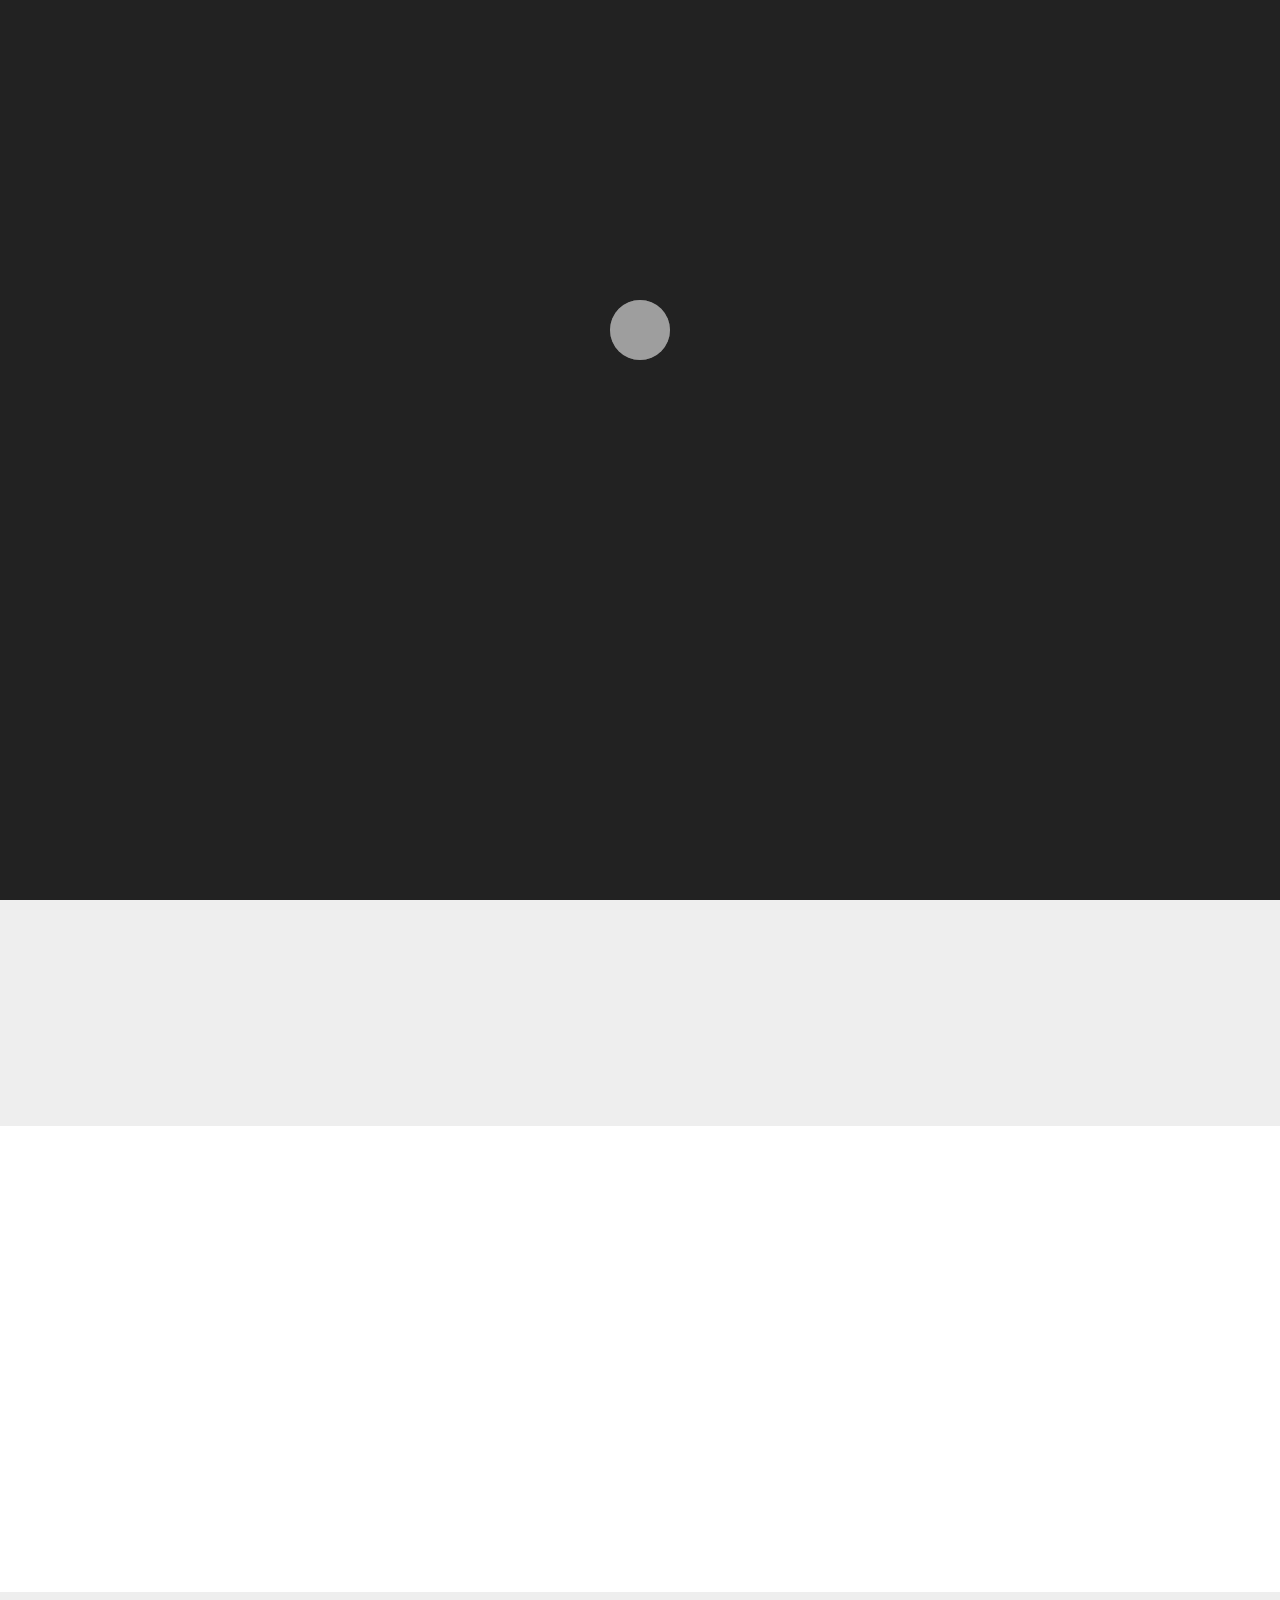
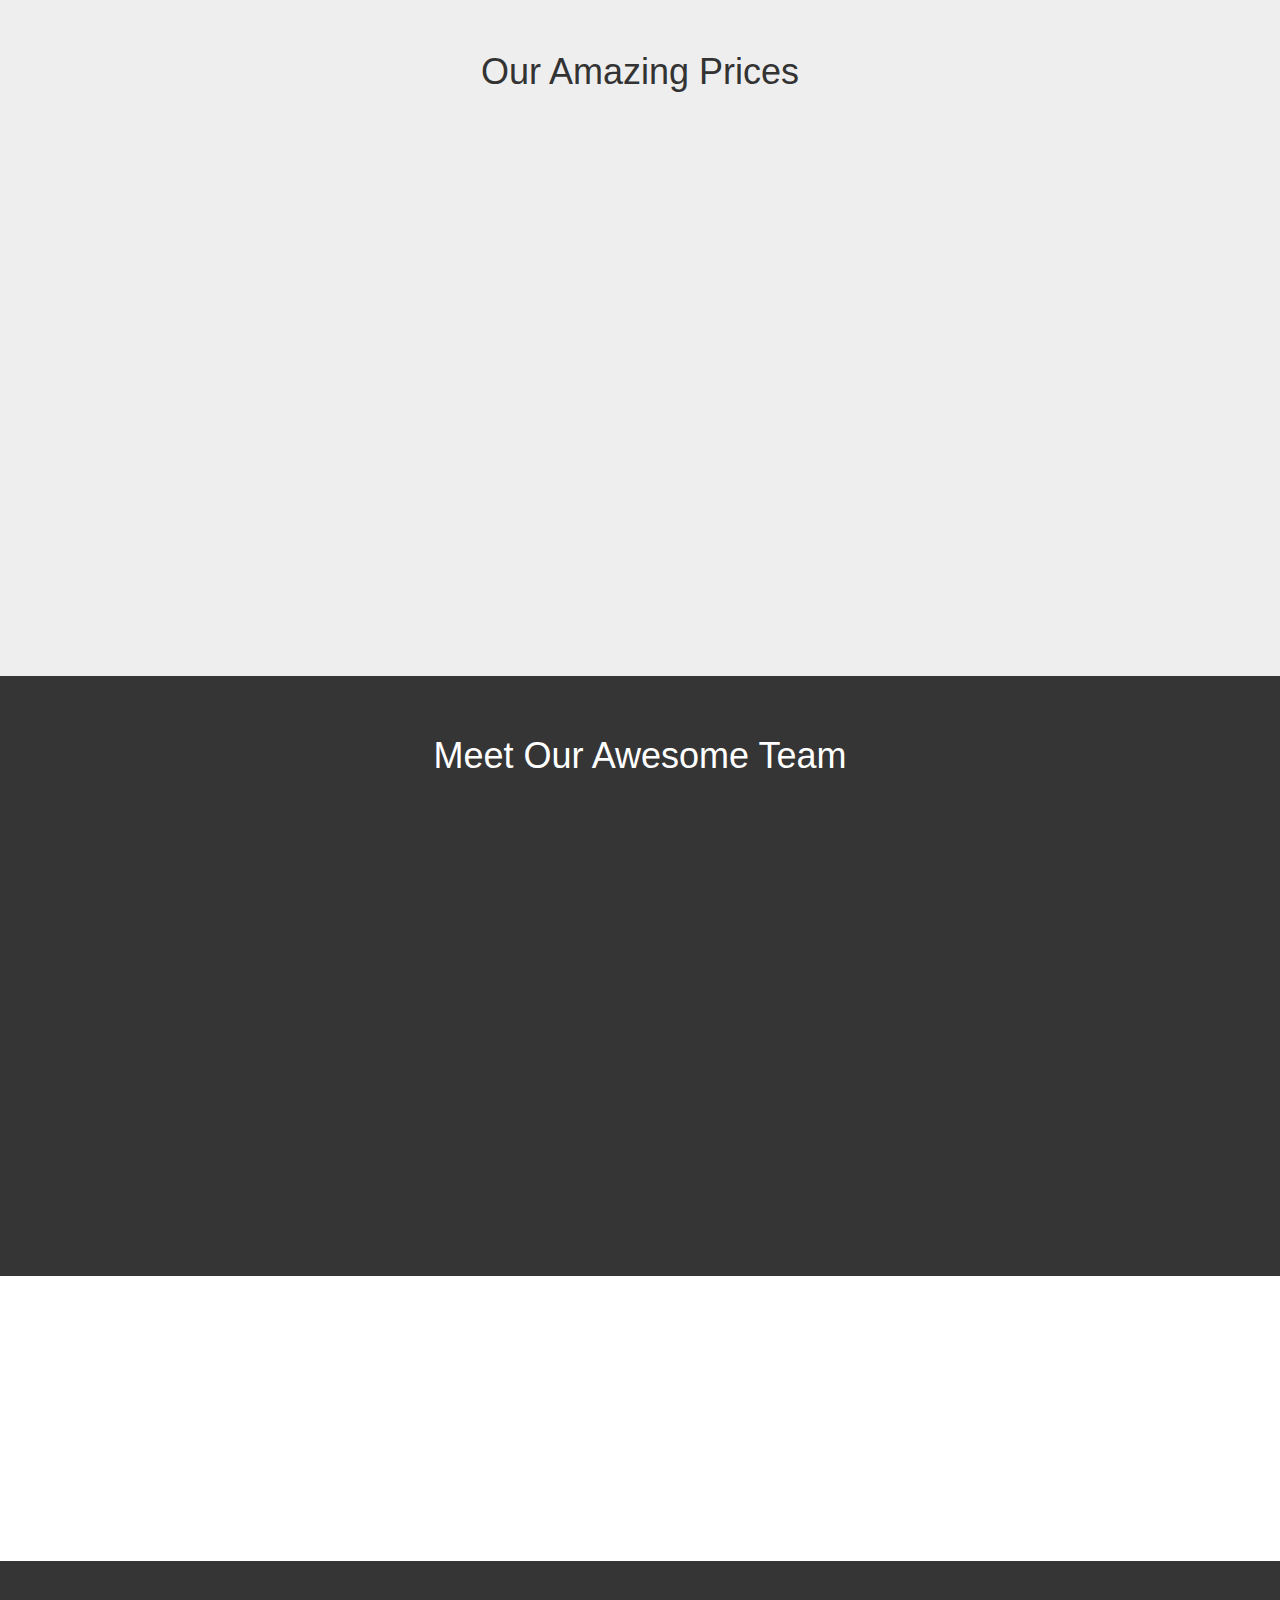
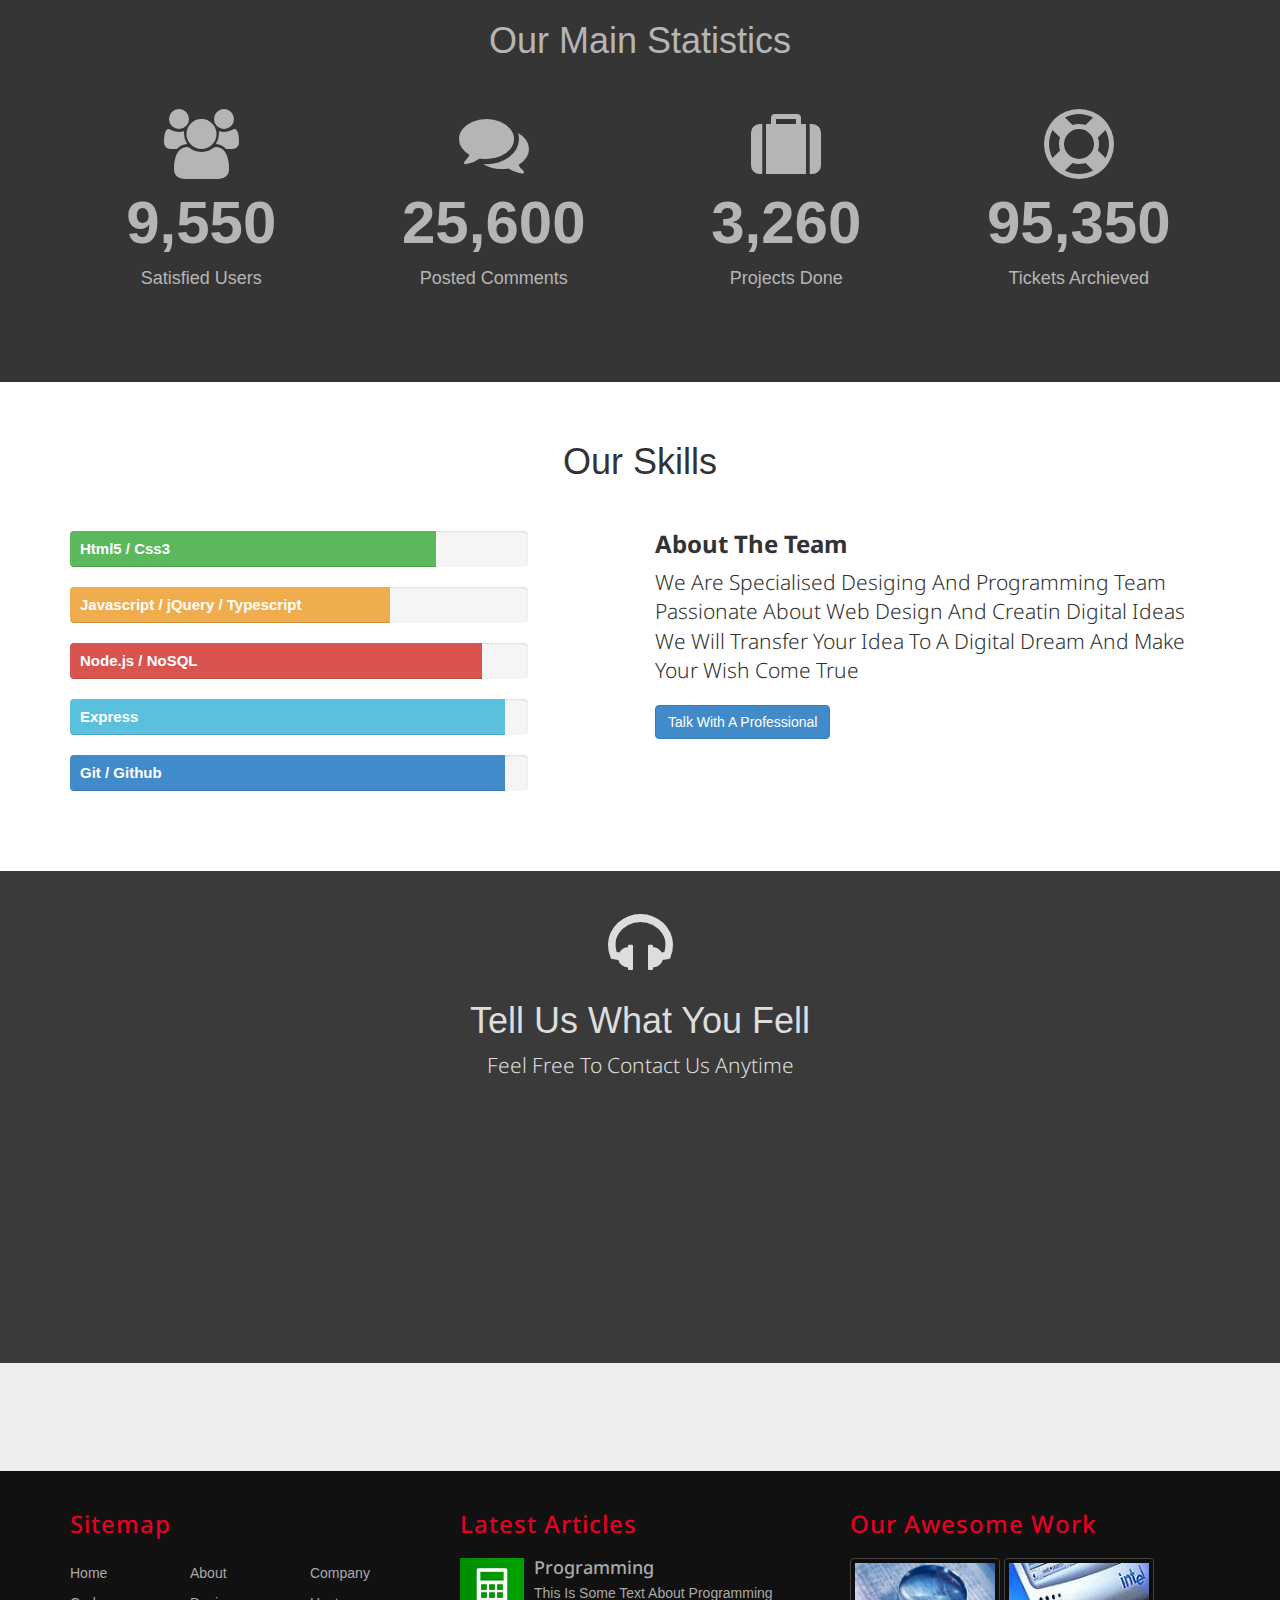
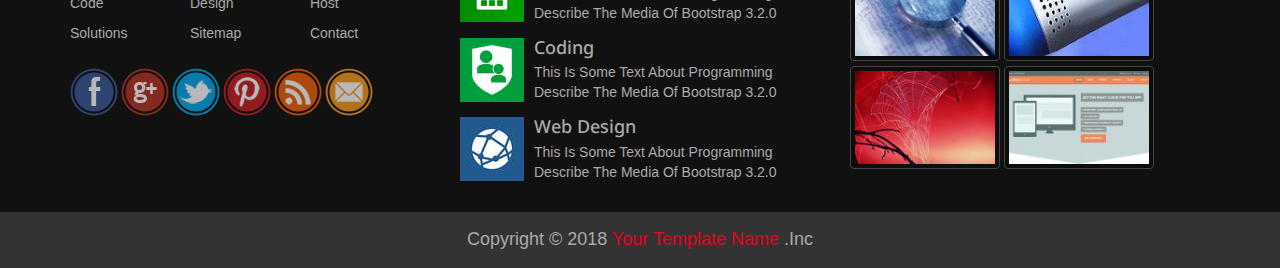
==== index.html @ f3a6e80e "__Bootstrap_3_Design" ====
<!DOCTYPE html>
<html lang="en">
<head>
<meta charset="UTF-8" />
<!-- IE Compatibility Meta -->
<meta http-equiv="X-UA-Compatible" content="IE=edge">
<!-- First Mobile Meta -->
<meta name="viewport" content="width=device-width, initial-scale=1">
<title>Design With Bootstrap [1] Home</title>
<link rel='stylesheet' href='css/bootstrap.css' />
<link rel='stylesheet' href='css/font-awesome.min.css' />
<link rel='stylesheet' href='css/style.css' />
<link rel='stylesheet' href='css/default_theme.css' />
<link rel='stylesheet' href='css/hover.css' />
<link rel='stylesheet' href='css/animate.css' />
<link
rel="stylesheet"
href="https://cdnjs.cloudflare.com/ajax/libs/animate.css/3.7.2/animate.min.css"
/>
<link rel='stylesheet' href='http://fonts.googleapis.com/css?family=Droid+Sans:400,700'>
<!--[if lt IE 9]>
<script src="js/html5shiv.min.js"></script>
<script src="js/respond.min.js"></script>
<![endif]-->
</head>
<body>

<!-- Start Section Tool Box -->

<section class="option-box">
<div class="color-option">
<h4>Color Option</h4>
<ul class="list-unstyled">
<li data-value="css/default_theme.css"></li>
<li data-value="css/purple_theme.css"></li>
<li data-value="css/blue_theme.css"></li>
<li data-value="css/yellow_theme.css"></li>
</ul>
</div>
<i class="fa fa-gear fa-3x gear-check"></i>
</section>

<!-- End Section Tool Box -->

<!-- Start Our Navbar -->

<nav class="navbar navbar-inverse navbar-fixed-top" role="navigation">
<div class="container">
<div class="navbar-header">
<button type="button" class="navbar-toggle" data-toggle="collapse" data-target="#ournavbar">
<span class="sr-only">Toggle navigation</span>
<span class="icon-bar"></span>
<span class="icon-bar"></span>
<span class="icon-bar"></span>
</button>
<a class="navbar-brand wobble-horizontal" href="#">WoW <span>Inc.</span></a>
</div>
<div class="collapse navbar-collapse" id="ournavbar">
<ul class="nav navbar-nav navbar-right">
<li class="active"><a href="index.html">Home</a></li>
<li><a href="about.html">About</a></li>
<li><a href="faq.html">FAQ</a></li>
<li class="dropdown">
    <a href="#" class="dropdown-toggle" data-toggle="dropdown">Services <span class="caret"></span></a>
    <ul class="dropdown-menu" role="menu">
    <li><a href="#">Programming</a></li>
    <li><a href="#">Web Design</a></li>
    <li><a href="#">Desktop</a></li>
    <li class="divider"></li>
    <li><a href="#">Web Hosting</a></li>
    </ul>
</li>
<li><a href="#">Map</a></li>
<li><a href="#">Contact</a></li>
</ul>
</div>
</div> <!-- End Of The Container -->
</nav>

<!-- End Our Navbar -->

<!-- Start Carousel -->

<div id="myslide" class="carousel slide hidden-xs" data-ride="carousel">

<ol class="carousel-indicators">
<li data-target="#myslide" data-slide-to="0" class="active"></li>
<li data-target="#myslide" data-slide-to="1"></li>
<li data-target="#myslide" data-slide-to="2"></li>
<li data-target="#myslide" data-slide-to="3"></li>
</ol>

<div class="carousel-inner">

<div class="item active">
<img src="images/01.jpg" width="1920" height="600" alt="Pic 1">
<div class="carousel-caption hidden-xs">
<h2 class="h1">Programming</h2>
<p class="lead">Transition animations not supported in Internet Explorer 8 & 9Bootstrap exclusively uses CSS3 for its animations, but Internet Explorer 8 & 9 don't support the necessary CSS properties. Thus, there are no slide transition animations when using these browsers. We have intentionally decided not to include jQuery-based fallbacks for the transitions.</p>
</div>
</div>

<div class="item">
<img src="images/02.jpg" width="1920" height="600" alt="Pic 2">
<div class="carousel-caption hidden-xs">
<h2 class="h1">Web Design</h2>
<p class="lead">Transition animations not supported in Internet Explorer 8 & 9Bootstrap exclusively uses CSS3 for its animations, but Internet Explorer 8 & 9 don't support the necessary CSS properties. Thus, there are no slide transition animations when using these browsers. We have intentionally decided not to include jQuery-based fallbacks for the transitions.</p>
</div>
</div>

<div class="item">
<img src="images/03.jpg" width="1920" height="600" alt="Pic 3">
<div class="carousel-caption hidden-xs">
<h2 class="h1">Desktop</h2>
<p class="lead">Transition animations not supported in Internet Explorer 8 & 9Bootstrap exclusively uses CSS3 for its animations, but Internet Explorer 8 & 9 don't support the necessary CSS properties. Thus, there are no slide transition animations when using these browsers. We have intentionally decided not to include jQuery-based fallbacks for the transitions.</p>
</div>
</div>

<div class="item">
<img src="images/04.jpg" width="1920" height="600" alt="Pic 4">
<div class="carousel-caption hidden-xs">
<h2 class="h1">Web Hosting</h2>
<p class="lead">Transition animations not supported in Internet Explorer 8 & 9Bootstrap exclusively uses CSS3 for its animations, but Internet Explorer 8 & 9 don't support the necessary CSS properties. Thus, there are no slide transition animations when using these browsers. We have intentionally decided not to include jQuery-based fallbacks for the transitions.</p>
</div>
</div>

</div>

<a class="left carousel-control" href="#myslide" role="button" data-slide="prev">
<span class="glyphicon glyphicon-chevron-left"></span>
</a>

<a class="right carousel-control" href="#myslide" role="button" data-slide="next">
<span class="glyphicon glyphicon-chevron-right"></span>
</a>

</div>

<!-- End Carousel -->

<!-- Start Section About -->

<section class="about text-center wow bounceIn" data-wow-duration="2s" data-wow-offset="300">
<div class="container">
<h1>Meet Our New Template <span>WoW Inc.</span></h1>
<p class="lead">Hello Let Me Introduce Our Template WoW Inc. Created With All The Love With <strong>Bootstrap</strong> 3.2.0</p>               
</div>
</section>

<!-- End Section About -->

<!-- Start Section Features -->

<section class="features text-center">
<div class="container">
<h2 class="h1">Our Features</h2>
<div class="row">
    
    <div class="col-lg-3 col-md-6">
        
        <div class="feat wow bounceInLeft" data-wow-duration="1s" data-wow-offset="200">
            <span class="glyphicon glyphicon-ok"></span>
            <h4>100% Responsive</h4>
            <p>Lorem Ipsum is simply dummy text of the printing and typesetting industry. Lorem Ipsum has been the industry's standard dummy text ever since the 1500s.</p>
        </div>
        
    </div>
    
    <div class="col-lg-3 col-md-6">
        
        <div class="feat wow bounceInDown" data-wow-duration="1s" data-wow-offset="200">
            <span class="glyphicon glyphicon-thumbs-up"></span>
            <h4>Retina Ready</h4>
            <p>Lorem Ipsum is simply dummy text of the printing and typesetting industry. Lorem Ipsum has been the industry's standard dummy text ever since the 1500s.</p>
        </div>
        
    </div>
    
    <div class="col-lg-3 col-md-6">
        
        <div class="feat wow bounceInUp" data-wow-duration="1s" data-wow-offset="200">
            <span class="glyphicon glyphicon-eye-open"></span>
            <h4>Awesome Display</h4>
            <p>Lorem Ipsum is simply dummy text of the printing and typesetting industry. Lorem Ipsum has been the industry's standard dummy text ever since the 1500s.</p>
        </div>
        
    </div>
    
    <div class="col-lg-3 col-md-6">
        
        <div class="feat wow bounceInRight" data-wow-duration="1s" data-wow-offset="200">
            <span class="glyphicon glyphicon-pencil"></span>
            <h4>Well Documented</h4>
            <p>Lorem Ipsum is simply dummy text of the printing and typesetting industry. Lorem Ipsum has been the industry's standard dummy text ever since the 1500s.</p>
        </div>
        
    </div>
    
</div>
</div>
</section>

<!-- End Section Features -->

<!-- Start Testimonials Section -->

<section class="testimonials text-center wow flipInY" data-wow-duration="1s" data-wow-offset="200">

<!-- Start Container -->

<div class="container">

<h2 class="h1">What Our Clients Say</h2>
    
<!-- Start Testimonials Carousel -->

<div id="carousel_testimonials" class="carousel slide" data-ride="carousel">
    
    <div class="carousel-inner">
    
    <div class="item active">
            <p class="lead">Transition animations not supported in Internet Explorer 8 & 9 Bootstrap exclusively uses CSS3 for its animations, but Internet Explorer 8 & 9 don't support the necessary CSS properties. Thus, there are no slide transition animations when using these browsers. We have intentionally decided not to include jQuery-based fallbacks for the transitions.</p>
            <span>Anas Alkouz</span>
    </div>
    
    <div class="item">
            <p class="lead">Transition animations not supported in Internet Explorer 8 & 9 Bootstrap exclusively uses CSS3 for its animations, but Internet Explorer 8 & 9 don't support the necessary CSS properties. Thus, there are no slide transition animations when using these browsers. We have intentionally decided not to include jQuery-based fallbacks for the transitions.</p>
            <span>Mode Jbrtuz</span>
    </div>
    
    <div class="item">
            <p class="lead">Transition animations not supported in Internet Explorer 8 & 9 Bootstrap exclusively uses CSS3 for its animations, but Internet Explorer 8 & 9 don't support the necessary CSS properties. Thus, there are no slide transition animations when using these browsers. We have intentionally decided not to include jQuery-based fallbacks for the transitions.</p>
            <span>Jo Teen</span>
    </div>
    
    <div class="item">
            <p class="lead">Transition animations not supported in Internet Explorer 8 & 9 Bootstrap exclusively uses CSS3 for its animations, but Internet Explorer 8 & 9 don't support the necessary CSS properties. Thus, there are no slide transition animations when using these browsers. We have intentionally decided not to include jQuery-based fallbacks for the transitions.</p>
            <span>Mark Meden</span>
    </div>
    
    </div>
    
    <ol class="carousel-indicators">
    <li data-target="#carousel_testimonials" data-slide-to="0" class="active">
        <img src="images/avatar_01.jpg" width="74" height="74" alt="Osama" />
    </li>
    <li data-target="#carousel_testimonials" data-slide-to="1">
        <img src="images/avatar_02.jpg" width="74" height="74" alt="Hassan" />
    </li>
    <li data-target="#carousel_testimonials" data-slide-to="2">
        <img src="images/avatar_03.jpg" width="74" height="74" alt="Hind" />
    </li>
    <li data-target="#carousel_testimonials" data-slide-to="3">
        <img src="images/avatar_04.jpg" width="74" height="74" alt="Zahra" />
    </li>
    </ol>
    
</div>

<!-- End Testimonials Carousel -->

</div>

<!-- End Container -->

</section>

<!-- End Testimonials Section -->

<!-- Start Section Price Table -->

<section class="price_table text-center">
<div class="container">

<h2 class="h1">Our Amazing Prices</h2>

<div class="row">
    
    <div class="col-lg-3 col-sm-6 col-xs-12">
        <div class="price_box wow fadeInUp" data-wow-duration="2s" data-wow-offset="400">
            <h2 class="text-primary">Hosting</h2>
            <p class="center-block">$40</p>
            <ul class="list-unstyled">
                <li>Space: 30GB</li>
                <li>Emails: 20</li>
                <li>Ips: 2 IP</li>
                <li>Databases: 10</li>
                <li>Ftp Accounts: 5</li>
            </ul>
            <a href="#" class="btn btn-primary">Order Now</a>
        </div>
    </div>
    
    <div class="col-lg-3 col-sm-6 col-xs-12">
        <div class="price_box wow fadeInDown" data-wow-duration="2s" data-wow-offset="400">
            <h2 class="text-success">Vps</h2>
            <p class="center-block">$50</p>
            <ul class="list-unstyled">
                <li>Space: 50GB</li>
                <li>Emails: 40</li>
                <li>Ips: 5 IP</li>
                <li>Databases: 20</li>
                <li>Ftp Accounts: 10</li>
            </ul>
            <a href="#" class="btn btn-success">Order Now</a>
        </div>
    </div>
    
    <div class="col-lg-3 col-sm-6 col-xs-12">
        <div class="price_box wow fadeInUp" data-wow-duration="2s" data-wow-offset="400">
            <h2 class="text-info">Dedicated</h2>
            <p class="center-block">$70</p>
            <ul class="list-unstyled">
                <li>Space: 80GB</li>
                <li>Emails: 40</li>
                <li>Ips: 8 IP</li>
                <li>Databases: 30</li>
                <li>Ftp Accounts: 20</li>
            </ul>
            <a href="#" class="btn btn-info">Order Now</a>
        </div>
    </div>
    
    <div class="col-lg-3 col-sm-6 col-xs-12">
        <div class="price_box wow fadeInDown" data-wow-duration="2s" data-wow-offset="400">
            <h2 class="text-danger">Cloud</h2>
            <p class="center-block">$90</p>
            <ul class="list-unstyled">
                <li>Space: 90GB</li>
                <li>Emails: 50</li>
                <li>Ips: 10 IP</li>
                <li>Databases: 50</li>
                <li>Ftp Accounts: 50</li>
            </ul>
            <a href="#" class="btn btn-danger">Order Now</a>
        </div>
    </div>
    
</div>

</div>
</section>

<!-- End Section Price Table -->

<!-- Start Section Our Team -->

<section class="our_team text-center">
<div class="team">
<div class="container">
    <h2 class="h1">Meet Our Awesome Team</h2>
    <div class="row">
        
        <div class="col-lg-3 col-sm-6">
            <div class="person wow pulse" data-wow-duration="1s" data-wow-offset="400">
                <img class="img-circle" src="images/chris.jpg" width="200" height="200" alt="Chris Coyier" />
                <h3>Chris Coyier</h3>
                <p>This Is Chris Coyier The Founder Of The Amazing Website Css-Tricks</p>
                <i class="fa fa-google-plus fa-lg"></i>
                <i class="fa fa-facebook fa-lg"></i>
                <i class="fa fa-twitter fa-lg"></i>
                <i class="fa fa-youtube fa-lg"></i>
            </div>
        </div>
        
        <div class="col-lg-3 col-sm-6">
            <div class="person wow pulse" data-wow-duration="1s" data-wow-offset="400">
                <img class="img-circle" src="images/leah.jpg" width="200" height="200" alt="Leah Culver" />
                <h3>Leah Culver</h3>
                <p>This Is Amazing Hacker Woman With A Much Knowledge In Hacking Systems</p>
                <i class="fa fa-google-plus fa-lg"></i>
                <i class="fa fa-facebook fa-lg"></i>
                <i class="fa fa-twitter fa-lg"></i>
                <i class="fa fa-youtube fa-lg"></i>
            </div>
        </div>
        
        <div class="col-lg-3 col-sm-6">
            <div class="person wow pulse" data-wow-duration="1s" data-wow-offset="400">
                <img class="img-circle" src="images/steve.jpg" width="200" height="200" alt="Steve Jobs" />
                <h3>Steve Jobs</h3>
                <p>This Is The Man Who Change The World With His Apple Products</p>
                <i class="fa fa-google-plus fa-lg"></i>
                <i class="fa fa-facebook fa-lg"></i>
                <i class="fa fa-twitter fa-lg"></i>
                <i class="fa fa-youtube fa-lg"></i>
            </div>
        </div>
        
        <div class="col-lg-3 col-sm-6">
            <div class="person wow pulse" data-wow-duration="1s" data-wow-offset="400">
                <img class="img-circle" src="images/marissa.jpg" width="200" height="200" alt="Marissa Mayer" />
                <h3>Marissa Mayer</h3>
                <p>This Is Amazing Hacker Woman With A Much Knowledge In Hacking Systems</p>
                <i class="fa fa-google-plus fa-lg"></i>
                <i class="fa fa-facebook fa-lg"></i>
                <i class="fa fa-twitter fa-lg"></i>
                <i class="fa fa-youtube fa-lg"></i>
            </div>
        </div>
        
    </div>
</div>
</div>
</section>

<!-- End Section Our Team -->

<!-- Start Section Subscribe -->

<section class="subscribe text-center wow fadeInUp" data-wow-duration="1s" data-wow-offset="200">
<div class="container">
<h2 class="h1">Keep In Touch</h2>
<p class="lead">Sign Up For Newsletter Dont Worry About Spam We Hate It Too.</p>
<form class="form-inline">
    <input class="form-control input-lg" type="text" placeholder="Write Your Email">
    <button class="btn btn-danger btn-lg"><i class="fa fa-edit fa-lg"></i> Subscribe</button>
</form>
</div>
</section>

<!-- End Section Subscribe -->

<!-- Start Section Stats -->

<section class="statistics text-center">
<div class="data">
<div class="container">
    <h2 class="h1">Our Main Statistics</h2>
    <div class="row">
        
        <div class="col-md-3 col-sm-6">
            <div class="stats">
                <i class="fa fa-users fa-5x"></i>
                <p>9,550</p>
                <span>Satisfied Users</span>
            </div>
        </div>
        
        <div class="col-md-3 col-sm-6">
            <div class="stats">
                <i class="fa fa-comments fa-5x"></i>
                <p>25,600</p>
                <span>Posted Comments</span>
            </div>
        </div>
        
        <div class="col-md-3 col-sm-6">
            <div class="stats">
                <i class="fa fa-suitcase fa-5x"></i>
                <p>3,260</p>
                <span>Projects Done</span>
            </div>
        </div>
        
        <div class="col-md-3 col-sm-6">
            <div class="stats">
                <i class="fa fa-support fa-5x"></i>
                <p>95,350</p>
                <span>Tickets Archieved</span>
            </div>
        </div>
        
    </div>
</div>  
</div>
</section>

<!-- End Section Stats -->

<!-- Start Section Our Skills -->

<section class="our-skills">
<div class="container">
<h2 class="text-center h1">Our Skills</h2>
<div class="row">
    
    <!-- Start Progress Skills -->
    
    <div class="col-md-5">
        <div class="skills-progress">
            <div class="progress">
                <div class="progress-bar progress-bar-success" role="progressbar" aria-valuenow="80" aria-valuemin="0" aria-valuemax="100" style="width:80%">
                    Html5 / Css3 
                </div>
            </div>
            <div class="progress">
                <div class="progress-bar progress-bar-warning" role="progressbar" aria-valuenow="70" aria-valuemin="0" aria-valuemax="100" style="width:70%">
                    Javascript / jQuery / Typescript
                </div>
            </div>
            <div class="progress">
                <div class="progress-bar progress-bar-danger" role="progressbar" aria-valuenow="90" aria-valuemin="0" aria-valuemax="100" style="width:90%">
                    Node.js / NoSQL
                </div>
            </div>
            <div class="progress">
                <div class="progress-bar progress-bar-info" role="progressbar" aria-valuenow="95" aria-valuemin="0" aria-valuemax="100" style="width:95%">
                    Express
                </div>
            </div>

            <div class="progress">
                <div class="progress-bar progress-bar-dark" role="progressbar" aria-valuenow="95" aria-valuemin="0" aria-valuemax="100" style="width:95%">
                    Git / Github 
                </div>
            </div>
        </div>
    </div>
    
    <!-- End Progress Skills -->
    
    <!-- Start Team Info -->
    
    <div class="col-md-6 col-md-offset-1">
        <div class="skills-info">
            <h3>About The Team</h3>
            <p class="lead">We Are Specialised Desiging And Programming Team Passionate About Web Design And Creatin Digital Ideas We Will Transfer Your Idea To A Digital Dream And Make Your Wish Come True</p>
            <button type="button" class="btn btn-primary">Talk With A Professional</button>
        </div>
    </div>
    
    <!-- End Team Info -->
    
</div>
</div>
</section>

<!-- End Section Our Skills -->

<!-- Start Section Contact Us -->

<section class="contact-us text-center">
<div class="fields">
<div class="container">
    <div class="row">
        <i class="fa fa-headphones fa-5x"></i>
        <h2 class="h1">Tell Us What You Fell</h2>
        <p class="lead">Feel Free To Contact Us Anytime</p>
        
        <!-- Start Contact Form -->
        
        <form role="form">
            <div class="col-md-6 wow bounceInLeft" data-wow-duration="1s" data-wow-offset="400">
                <div class="form-group">
                    <input type="text" class="form-control input-lg" placeholder="Username">
                </div>
                <div class="form-group">
                    <input type="text" class="form-control input-lg" placeholder="Email">
                </div>
                <div class="form-group">
                    <input type="text" class="form-control input-lg" placeholder="Cell Phone">
                </div>
            </div>
            <div class="col-md-6 wow bounceInRight" data-wow-duration="1s" data-wow-offset="400">
                <div class="form-group">
                    <textarea class="form-control input-lg" placeholder="Your Message"></textarea>
                </div>
                <button type="button" class="btn btn-danger btn-lg btn-block">Contact Us</button>
            </div>
        </form>
        
        <!-- End Contact Form -->
    
    </div>
</div>
</div>
</section>

<!-- End Section Contact Us -->

<!-- Start Section Our Clients -->

<div class="our-clients">
<div class="container">
<div class="row">
    <ul class="list-unstyled">
        <li class="col-md-2 col-xs-4">
            <img class="img-responsive center-block wow bounceIn" src="images/our-clients/bbc.png" width="126" height="28" alt="BBC" data-wow-duration=".5s" data-wow-offset="200" data-wow-delay=".5s" />
        </li>
        <li class="col-md-2 col-xs-4">
            <img class="img-responsive center-block wow bounceIn" src="images/our-clients/cnn.png" width="126" height="28" alt="CNN" data-wow-duration=".5s" data-wow-offset="200" data-wow-delay="1s" />
        </li>
        <li class="col-md-2 col-xs-4">
            <img class="img-responsive center-block wow bounceIn" src="images/our-clients/forbes.png" width="126" height="28" alt="Forbes" data-wow-duration=".5s" data-wow-offset="200" data-wow-delay="1.5s" />
        </li>
        <li class="col-md-2 col-xs-4">
            <img class="img-responsive center-block wow bounceIn" src="images/our-clients/wired.png" width="126" height="28" alt="Wired" data-wow-duration=".5s" data-wow-offset="200" data-wow-delay="2s" />
        </li>
        <li class="col-md-2 col-xs-4">
            <img class="img-responsive center-block wow bounceIn" src="images/our-clients/wsj.png" width="126" height="28" alt="WSJ" data-wow-duration=".5s" data-wow-offset="200" data-wow-delay="2.5s" />
        </li>
        <li class="col-md-2 col-xs-4">
            <img class="img-responsive center-block wow bounceIn" src="images/our-clients/techradar.png" width="126" height="28" alt="Tech Radar" data-wow-duration=".5s" data-wow-offset="200" data-wow-delay="3s" />
        </li>
    </ul>
</div>
</div>
</div>

<!-- End Section Our Clients -->

<!-- Start Ultimate Footer Section -->

<section class="footer">
<div class="container">
<div class="row">
    <div class="col-lg-4 col-md-6">
        <h3>Sitemap</h3>
        <ul class="list-unstyled three-columns">
            <li>Home</li>
            <li>About</li>
            <li>Company</li>
            <li>Code</li>
            <li>Design</li>
            <li>Host</li>
            <li>Solutions</li>
            <li>Sitemap</li>
            <li>Contact</li>
        </ul>
        <ul class="list-unstyled social-list">
            <li><img src="images/social-bookmarks/facebook.png" width="48" height="48" alt="Facebook" /></li>
            <li><img src="images/social-bookmarks/gplus.png" width="48" height="48" alt="Google Plus" /></li>
            <li><img src="images/social-bookmarks/twitter.png" width="48" height="48" alt="Twitter" /></li>
            <li><img src="images/social-bookmarks/pinterest.png" width="48" height="48" alt="Pinterest" /></li>
            <li><img src="images/social-bookmarks/rss.png" width="48" height="48" alt="Rss" /></li>
            <li><img src="images/social-bookmarks/email.png" width="48" height="48" alt="Email" /></li>
        </ul>
    </div>
    <div class="col-lg-4 col-md-6">
        <h3>Latest Articles</h3>
        
        <div class="media">
            <a class="pull-left" href="#">
                <img class="media-object" src="images/articles/01.jpg" width="64" height="64" alt="Image 01" />
            </a>
            <div class="media-body">
                <h4 class="media-heading">
                    Programming
                </h4>
                This Is Some Text About Programming Describe The Media Of Bootstrap 3.2.0
            </div>
        </div>
        
        <div class="media">
            <a class="pull-left" href="#">
                <img class="media-object" src="images/articles/02.jpg" width="64" height="64" alt="Image 02" />
            </a>
            <div class="media-body">
                <h4 class="media-heading">
                    Coding
                </h4>
                This Is Some Text About Programming Describe The Media Of Bootstrap 3.2.0
            </div>
        </div>
        
        <div class="media">
            <a class="pull-left" href="#">
                <img class="media-object" src="images/articles/03.jpg" width="64" height="64" alt="Image 03" />
            </a>
            <div class="media-body">
                <h4 class="media-heading">
                    Web Design
                </h4>
                This Is Some Text About Programming Describe The Media Of Bootstrap 3.2.0
            </div>
        </div>
        
    </div>
    <div class="col-lg-4">
        <h3>Our Awesome Work</h3>
        <img class="img-thumbnail" src="images/work/01.jpg" width="150" height="100" alt="Image 01" />
        <img class="img-thumbnail" src="images/work/02.jpg" width="150" height="100" alt="Image 02" />
        <img class="img-thumbnail" src="images/work/03.jpg" width="150" height="100" alt="Image 03" />
        <img class="img-thumbnail" src="images/work/04.jpg" width="150" height="100" alt="Image 04" />
    </div>
</div>
</div>
<div class="copyright text-center">
Copyright &copy; 2018 <span>Your Template Name</span> .Inc
</div>
</section>

<!-- End Ultimate Footer Section -->

<!-- Start Section Loading -->

<div class="loading-overlay">
<div class="spinner">
<div class="double-bounce1"></div>
<div class="double-bounce2"></div>
</div>
</div>

<!-- End Section Loading -->

<!-- Start Scroll To Top -->

<div id="scroll-top">
<i class="fa fa-chevron-up fa-3x"></i>
</div>

<!-- End Scroll To Top -->

<script src="js/jquery-1.11.1.min.js"></script>
<script src="js/bootstrap.min.js"></script>
<script src="js/plugins.js"></script>
<script src="js/wow.min.js"></script>
<script>new WOW().init();</script>
<script src="js/jquery.nicescroll.min.js"></script>
</body>
</html>
---- css/style.css ----
body {
    padding-top:70px;
    overflow:hidden
}

h1, h2, h3, h4, h5, .lead {font-family: 'Droid Sans', sans-serif}

/******* Start Overriding Bootstrap ******/

/* Main Navbar */

.navbar {min-height:70px}

/* Navbar Link */

.navbar-inverse .navbar-nav > li > a {
    color:#BBB;
    padding-top:25px;
    padding-bottom:25px;
    font-size:16px
}

/* Brand Name */

.navbar-inverse .navbar-brand {
    color:#BBB;
    font-size:30px;
    line-height:40px
}

/* Dropdown Menu */

.dropdown-menu {background-color:#333;min-width:200px}

.navbar-right .dropdown-menu {left:0;right:auto}

.dropdown-menu > li > a {color:#FFF;padding:6px 20px}

.dropdown-menu > li > a:hover,

.dropdown-menu > li > a:focus {color:#FFF;padding-left:25px}

.dropdown-menu .divider {background-color:#871818}

/* Navbar Toggle */

.navbar-toggle {margin-top:18px}

/* Carousel */

.carousel-caption {
    bottom:170px;
    background:rgba(3,3,3,0.3);
    padding-right:20px;
    padding-left:20px
}

.carousel-indicators {bottom:0}

.carousel-indicators li {
    height:15px;
    width:15px;
    border:1px solid #EEE
}

.carousel-indicators .active {height:17px;width:17px}

.carousel-inner > .item > img {width:100%}

/******* End Overriding Bootstrap ******/

/* Start Section Tool Box */

.option-box {position:fixed;top:100px;left:0;z-index:9999}

.option-box .color-option {
    float:left;
    background:#333;
    color:#fff;
    padding:10px;
    width:200px;
    display:none
}

.option-box .color-option ul li {
    width:20px;
    height:20px;
    display:inline-block;
    margin-right:3px;
    cursor:pointer
}

.option-box .gear-check {padding:5px;color:#FFF;cursor:pointer}

/* End Section Tool Box */

/* Start Section About */

.about .lead {color:#888;font-size:25px;margin-top:15px}

/* End Section About */

/* Start Section Features */

.features {background:#EEE}

.features .feat {margin-bottom:30px}

.features .feat p {line-height:2em}

.features .feat span.glyphicon {font-size:25px;margin-bottom:10px;color:#666}

/* End Section Features */

/* Start Testimonials Section */

.testimonials span {font-size:18px;font-weight:bold}

.testimonials .h1 {margin-bottom:20px}

.testimonials .lead {line-height:2em;margin-bottom:10px}

.testimonials .carousel-inner {min-height:160px}

.testimonials .carousel-indicators {
    position:static;
    width:100%;
    margin-left:auto;
    padding-top:20px
}

.testimonials .carousel-indicators li {
    text-indent:0;
    width:80px;
    height:80px;
    opacity:0.4;
    border: 3px solid #FFF;
    border-radius:50%;
    overflow:hidden;
    margin:5px
}

.testimonials .carousel-indicators li.active {
    width:80px;
    height:80px;
    opacity:1;
    background:none
}

.testimonials .carousel-indicators li img {max-width:100%}

/* End Testimonials Section */

/* Start Section Price Table */

.price_table {background:#EEE}

.price_table .price_box {
    background:#FFF;
    padding:10px;
    border:1px solid #DDD;
    margin-bottom:15px
}

.price_table .price_box h2 {margin:5px 0 15px}

.price_table .price_box:hover p {
    -webkit-transform:scale(1.1,1.1) rotate(360deg);
    -moz-transform:scale(1.1,1.1) rotate(360deg);
    -o-transform:scale(1.1,1.1) rotate(360deg);
    transform:scale(1.1,1.1) rotate(360deg);
    border:2px solid #DFDFDF
}

.price_table .price_box p {
    font-size:35px;
    font-weight:bold;
    color:#666;
    width:100px;
    height:100px;
    background:#F3F3F3;
    border-radius:50%;
    line-height:100px;
    border:2px solid #FFF;
}

.price_table .price_box ul {line-height:250%;font-size:18px}

.price_table .price_box a {margin-bottom:5px}

/* End Section Price Table */

/* Start Section Our Team */

.our_team {
    background:url('../images/team.jpg') no-repeat center center fixed;
    min-height:600px
}

.our_team .team {background:rgba(2,2,2,0.8);color:#FFF;min-height:600px}

.our_team .person {margin-bottom:40px}

/* End Section Our Team */

/* Start Section Subscribe */

.subscribe {background:#EEE}

.subscribe .h1 {color:#888;letter-spacing:2px;margin-bottom:20px}

.subscribe p {margin-bottom:30px}

.subscribe .form-control {border-radius:0;margin-right:-5px;width:300px}

.subscribe button {border-radius:0}

/* End Section Subscribe */

/* Start Section Stats */

.statistics {
    background:url('../images/stats.jpg') no-repeat center center fixed;
    min-height:300px
}

.statistics .data {background-color:rgba(2,2,2,0.8);color:#B6B5B5;min-height:300px}

.statistics .stats {margin-bottom:30px}

.statistics .stats:hover {color:#FFF}

.statistics p {font-size:60px;font-weight:800;margin-bottom:0}

.statistics span {font-size:18px}

/* End Section Stats */

/* Start Section Our Skills */

.our-skills h3 {font-weight:bold;margin-top:0}

.our-skills .progress {height:36px}

.our-skills .progress-bar {
    line-height:36px;
    font-size:15px;
    font-weight:bold;
    text-align:left;
    text-indent:10px
}

/* End Section Our Skills */

/* Start Section Contact Us */

.contact-us {
    background:url('../images/contact-us.jpg') no-repeat center center fixed;
    min-height:300px    
}

.contact-us .fields {background:rgba(9,9,9,0.8);min-height:300px;color:#DDD}

.contact-us p {margin-bottom:40px}

.contact-us textarea {height:108px}

.contact-us input[type="text"],

.contact-us textarea {background:rgba(82,78,78,0.5);color:#FFF;border:none}

/* End Section Contact Us */

/* Start Section Our Clients */

.our-clients {
    background:#EEE;
    padding-top:20px;
    padding-bottom:20px
}

.our-clients img {
    opacity:0.4;
    filter: alpha(opacity=40);
    margin-top:20px;
    margin-bottom:20px
}

.our-clients img:hover {opacity:1}

/* Start Section Our Clients */

/* Start Ultimate Footer Section */

.footer {background:#111;color:#AAA;padding-top:10px}

.footer h3 {letter-spacing:1px;margin:30px 0 20px}

.footer a {color:#AAA}

.footer a:hover {color:#FFF}

.footer .three-columns {overflow:hidden}

.footer .three-columns li {width:33.3333%;float:left;padding:5px 0}

.footer .social-list {overflow:hidden;margin:20px 0 10px}

.footer .social-list li {
    float:left;
    margin-right:3px;
    opacity:0.7;
    filter:alpha(opacity=70);
}

.footer .social-list li:hover {opacity:1}

.footer .img-thumbnail {
    background:rgba(0,0,0,0.2);
    border:1px solid #444;
    margin-bottom:5px
}

.footer .copyright {
    background:#333;
    color:#AAA;
    padding:15px 0;
    margin-top:30px;
    font-size:18px
}

/* End Ultimate Footer Section */

/* Start Section Loading */

.loading-overlay {
    background:#222;
    color:#FFF;
    position:fixed;
    left:0;
    top:0;
    width:100%;
    height:100%;
    z-index:99999
}

.spinner {
  width: 60px;
  height: 60px;
  position: relative;
  margin: 300px auto;
}

.double-bounce1, .double-bounce2 {
  width: 100%;
  height: 100%;
  border-radius: 50%;
  background-color: #FFF;
  opacity: 0.6;
  position: absolute;
  top: 0;
  left: 0;
  -webkit-animation: bounce 2.0s infinite ease-in-out;
  animation: bounce 2.0s infinite ease-in-out;
}

.double-bounce2 {
  -webkit-animation-delay: -1.0s;
  animation-delay: -1.0s;
}

@-webkit-keyframes bounce {
  0%, 100% { -webkit-transform: scale(0.0) }
  50% { -webkit-transform: scale(1.0) }
}

@keyframes bounce {
  0%, 100% { 
    transform: scale(0.0);
    -webkit-transform: scale(0.0);
  } 50% { 
    transform: scale(1.0);
    -webkit-transform: scale(1.0);
  }
}

/* End Section Loading */

/* Start Scrollup */

#scroll-top {
    width:50px;
    height:40px;
    color:#DDD;
    background-color:#272727;
    text-align:center;
    position:fixed;
    right:15px;
    bottom:10px;
    z-index:9999;
    display:none;
    cursor:pointer
}

#scroll-top:hover {background-color:#444}

/* End Scrollup */

/* Start Our Grouping */

.our_team,
.statistics,
.contact-us {
    -webkit-background-size:cover;
    -moz-background-size:cover;
    -o-background-size:cover;
    background-size:cover;
}

.our_team .h1,
.statistics .h1,
.features .h1,
.our-skills .h1,
.price_table .h1 {margin-bottom:50px}

.social-list li,
.our-clients img,
.statistics .stats,
.price_table .price_box p,
.testimonials .carousel-indicators li {
    -webkit-transition:all .7s ease-in-out;
    -moz-transition:all .7s ease-in-out;
    -o-transition:all .7s ease-in-out;
    transition:all .7s ease-in-out;
}

.statistics .data,
.our_team .team,
.contact-us .fields,
.our-skills,
.price_table,
.testimonials,
.subscribe,
.features,
.about {padding-top:40px;padding-bottom:60px}

/* End Our Grouping */
---- css/default_theme.css ----
/**** Start Default Theme ****/

/* Active Link */

.navbar-inverse .navbar-nav > .active > a,
.navbar-inverse .navbar-nav > .active > a:hover,
.navbar-inverse .navbar-nav > .active > a:focus,
.dropdown-menu > li > a:hover,
.dropdown-menu > li > a:focus,
.carousel-indicators .active,
.option-box .gear-check
{
    background-color:#e60024
}

.navbar-inverse .navbar-brand span,
.about h1 span,
.testimonials span,
.footer h3,
.footer .copyright span
{
    color:#e60024
}

.option-box .color-option,
.testimonials .carousel-indicators li.active
{
    border: 3px solid #e60024
}

.dropdown-menu
{
    border-top:3px solid #e60024
}

/**** End Default Theme ****/
---- css/hover.css ----
/*!
 * Hover.css (http://ianlunn.co.uk/)
 * Version: 1.0.9
 * Author: Ian Lunn @IanLunn
 * Author URL: http://ianlunn.co.uk/
 * Github: https://github.com/IanLunn/Hover

 * Made available under a MIT License:
 * http://www.opensource.org/licenses/mit-license.php

 * Hover.css Copyright Ian Lunn 2014.
 */
/* Default styles for the demo buttons */
.button {
  margin: .4em;
  padding: 1em;
  cursor: pointer;
  background: #e1e1e1;
  text-decoration: none;
  color: #666666;
  -webkit-tap-highlight-color: rgba(0, 0, 0, 0);
}

/* 2D TRANSITIONS */
/* Grow */
.grow {
  display: inline-block;
  -webkit-transition-duration: 0.3s;
  transition-duration: 0.3s;
  -webkit-transition-property: transform;
  transition-property: transform;
  -webkit-transform: translateZ(0);
  transform: translateZ(0);
  box-shadow: 0 0 1px rgba(0, 0, 0, 0);
}
.grow:hover, .grow:focus, .grow:active {
  -webkit-transform: scale(1.1);
  transform: scale(1.1);
}

/* Shrink */
.shrink {
  display: inline-block;
  -webkit-transition-duration: 0.3s;
  transition-duration: 0.3s;
  -webkit-transition-property: transform;
  transition-property: transform;
  -webkit-transform: translateZ(0);
  transform: translateZ(0);
  box-shadow: 0 0 1px rgba(0, 0, 0, 0);
}
.shrink:hover, .shrink:focus, .shrink:active {
  -webkit-transform: scale(0.9);
  transform: scale(0.9);
}

/* Pulse */
@-webkit-keyframes pulse {
  25% {
    -webkit-transform: scale(1.1);
    transform: scale(1.1);
  }

  75% {
    -webkit-transform: scale(0.9);
    transform: scale(0.9);
  }
}

@keyframes pulse {
  25% {
    -webkit-transform: scale(1.1);
    transform: scale(1.1);
  }

  75% {
    -webkit-transform: scale(0.9);
    transform: scale(0.9);
  }
}

.pulse {
  display: inline-block;
  -webkit-transform: translateZ(0);
  transform: translateZ(0);
  box-shadow: 0 0 1px rgba(0, 0, 0, 0);
}
.pulse:hover, .pulse:focus, .pulse:active {
  -webkit-animation-name: pulse;
  animation-name: pulse;
  -webkit-animation-duration: 1s;
  animation-duration: 1s;
  -webkit-animation-timing-function: linear;
  animation-timing-function: linear;
  -webkit-animation-iteration-count: infinite;
  animation-iteration-count: infinite;
}

/* Pulse Grow */
@-webkit-keyframes pulse-grow {
  to {
    -webkit-transform: scale(1.1);
    transform: scale(1.1);
  }
}

@keyframes pulse-grow {
  to {
    -webkit-transform: scale(1.1);
    transform: scale(1.1);
  }
}

.pulse-grow {
  display: inline-block;
  -webkit-transform: translateZ(0);
  transform: translateZ(0);
  box-shadow: 0 0 1px rgba(0, 0, 0, 0);
}
.pulse-grow:hover, .pulse-grow:focus, .pulse-grow:active {
  -webkit-animation-name: pulse-grow;
  animation-name: pulse-grow;
  -webkit-animation-duration: 0.3s;
  animation-duration: 0.3s;
  -webkit-animation-timing-function: linear;
  animation-timing-function: linear;
  -webkit-animation-iteration-count: infinite;
  animation-iteration-count: infinite;
  -webkit-animation-direction: alternate;
  animation-direction: alternate;
}

/* Pulse Shrink */
@-webkit-keyframes pulse-shrink {
  to {
    -webkit-transform: scale(0.9);
    transform: scale(0.9);
  }
}

@keyframes pulse-shrink {
  to {
    -webkit-transform: scale(0.9);
    transform: scale(0.9);
  }
}

.pulse-shrink {
  display: inline-block;
  -webkit-transform: translateZ(0);
  transform: translateZ(0);
  box-shadow: 0 0 1px rgba(0, 0, 0, 0);
}
.pulse-shrink:hover, .pulse-shrink:focus, .pulse-shrink:active {
  -webkit-animation-name: pulse-shrink;
  animation-name: pulse-shrink;
  -webkit-animation-duration: 0.3s;
  animation-duration: 0.3s;
  -webkit-animation-timing-function: linear;
  animation-timing-function: linear;
  -webkit-animation-iteration-count: infinite;
  animation-iteration-count: infinite;
  -webkit-animation-direction: alternate;
  animation-direction: alternate;
}

/* Push */
@-webkit-keyframes push {
  50% {
    -webkit-transform: scale(0.8);
    transform: scale(0.8);
  }

  100% {
    -webkit-transform: scale(1);
    transform: scale(1);
  }
}

@keyframes push {
  50% {
    -webkit-transform: scale(0.8);
    transform: scale(0.8);
  }

  100% {
    -webkit-transform: scale(1);
    transform: scale(1);
  }
}

.push {
  display: inline-block;
  -webkit-transform: translateZ(0);
  transform: translateZ(0);
  box-shadow: 0 0 1px rgba(0, 0, 0, 0);
}
.push:hover, .push:focus, .push:active {
  -webkit-animation-name: push;
  animation-name: push;
  -webkit-animation-duration: 0.3s;
  animation-duration: 0.3s;
  -webkit-animation-timing-function: linear;
  animation-timing-function: linear;
  -webkit-animation-iteration-count: 1;
  animation-iteration-count: 1;
}

/* Pop */
@-webkit-keyframes pop {
  50% {
    -webkit-transform: scale(1.2);
    transform: scale(1.2);
  }

  100% {
    -webkit-transform: scale(1);
    transform: scale(1);
  }
}

@keyframes pop {
  50% {
    -webkit-transform: scale(1.2);
    transform: scale(1.2);
  }

  100% {
    -webkit-transform: scale(1);
    transform: scale(1);
  }
}

.pop {
  display: inline-block;
  -webkit-transform: translateZ(0);
  transform: translateZ(0);
  box-shadow: 0 0 1px rgba(0, 0, 0, 0);
}
.pop:hover, .pop:focus, .pop:active {
  -webkit-animation-name: pop;
  animation-name: pop;
  -webkit-animation-duration: 0.3s;
  animation-duration: 0.3s;
  -webkit-animation-timing-function: linear;
  animation-timing-function: linear;
  -webkit-animation-iteration-count: 1;
  animation-iteration-count: 1;
}

/* Rotate */
.rotate {
  display: inline-block;
  -webkit-transition-duration: 0.3s;
  transition-duration: 0.3s;
  -webkit-transition-property: transform;
  transition-property: transform;
  -webkit-transform: translateZ(0);
  transform: translateZ(0);
  box-shadow: 0 0 1px rgba(0, 0, 0, 0);
}
.rotate:hover, .rotate:focus, .rotate:active {
  -webkit-transform: rotate(4deg);
  transform: rotate(4deg);
}

/* Grow Rotate */
.grow-rotate {
  display: inline-block;
  -webkit-transition-duration: 0.3s;
  transition-duration: 0.3s;
  -webkit-transition-property: transform;
  transition-property: transform;
  -webkit-transform: translateZ(0);
  transform: translateZ(0);
  box-shadow: 0 0 1px rgba(0, 0, 0, 0);
}
.grow-rotate:hover, .grow-rotate:focus, .grow-rotate:active {
  -webkit-transform: scale(1.1) rotate(4deg);
  transform: scale(1.1) rotate(4deg);
}

/* Float */
.float {
  display: inline-block;
  -webkit-transition-duration: 0.3s;
  transition-duration: 0.3s;
  -webkit-transition-property: transform;
  transition-property: transform;
  -webkit-transform: translateZ(0);
  transform: translateZ(0);
  box-shadow: 0 0 1px rgba(0, 0, 0, 0);
}
.float:hover, .float:focus, .float:active {
  -webkit-transform: translateY(-5px);
  transform: translateY(-5px);
}

/* Sink */
.sink {
  display: inline-block;
  -webkit-transition-duration: 0.3s;
  transition-duration: 0.3s;
  -webkit-transition-property: transform;
  transition-property: transform;
  -webkit-transform: translateZ(0);
  transform: translateZ(0);
  box-shadow: 0 0 1px rgba(0, 0, 0, 0);
}
.sink:hover, .sink:focus, .sink:active {
  -webkit-transform: translateY(5px);
  transform: translateY(5px);
}

/* Hover */
@-webkit-keyframes hover {
  50% {
    -webkit-transform: translateY(-3px);
    transform: translateY(-3px);
  }

  100% {
    -webkit-transform: translateY(-6px);
    transform: translateY(-6px);
  }
}

@keyframes hover {
  50% {
    -webkit-transform: translateY(-3px);
    transform: translateY(-3px);
  }

  100% {
    -webkit-transform: translateY(-6px);
    transform: translateY(-6px);
  }
}

.hover {
  display: inline-block;
  -webkit-transition-duration: 0.5s;
  transition-duration: 0.5s;
  -webkit-transition-property: transform;
  transition-property: transform;
  -webkit-transform: translateZ(0);
  transform: translateZ(0);
  box-shadow: 0 0 1px rgba(0, 0, 0, 0);
}
.hover:hover, .hover:focus, .hover:active {
  -webkit-transform: translateY(-6px);
  transform: translateY(-6px);
  -webkit-animation-name: hover;
  animation-name: hover;
  -webkit-animation-duration: 1.5s;
  animation-duration: 1.5s;
  -webkit-animation-delay: 0.3s;
  animation-delay: 0.3s;
  -webkit-animation-timing-function: linear;
  animation-timing-function: linear;
  -webkit-animation-iteration-count: infinite;
  animation-iteration-count: infinite;
  -webkit-animation-direction: alternate;
  animation-direction: alternate;
}

/* Hang */
@-webkit-keyframes hang {
  50% {
    -webkit-transform: translateY(3px);
    transform: translateY(3px);
  }

  100% {
    -webkit-transform: translateY(6px);
    transform: translateY(6px);
  }
}

@keyframes hang {
  50% {
    -webkit-transform: translateY(3px);
    transform: translateY(3px);
  }

  100% {
    -webkit-transform: translateY(6px);
    transform: translateY(6px);
  }
}

.hang {
  display: inline-block;
  -webkit-transition-duration: 0.5s;
  transition-duration: 0.5s;
  -webkit-transition-property: transform;
  transition-property: transform;
  -webkit-transform: translateZ(0);
  transform: translateZ(0);
  box-shadow: 0 0 1px rgba(0, 0, 0, 0);
}
.hang:hover, .hang:focus, .hang:active {
  -webkit-transform: translateY(6px);
  transform: translateY(6px);
  -webkit-animation-name: hang;
  animation-name: hang;
  -webkit-animation-duration: 1.5s;
  animation-duration: 1.5s;
  -webkit-animation-delay: 0.3s;
  animation-delay: 0.3s;
  -webkit-animation-timing-function: linear;
  animation-timing-function: linear;
  -webkit-animation-iteration-count: infinite;
  animation-iteration-count: infinite;
  -webkit-animation-direction: alternate;
  animation-direction: alternate;
}

/* Skew */
.skew {
  display: inline-block;
  -webkit-transition-duration: 0.3s;
  transition-duration: 0.3s;
  -webkit-transition-property: transform;
  transition-property: transform;
  -webkit-transform: translateZ(0);
  transform: translateZ(0);
  box-shadow: 0 0 1px rgba(0, 0, 0, 0);
}
.skew:hover, .skew:focus, .skew:active {
  -webkit-transform: skew(-10deg);
  transform: skew(-10deg);
}

/* Skew Forward */
.skew-forward {
  display: inline-block;
  -webkit-transition-duration: 0.3s;
  transition-duration: 0.3s;
  -webkit-transition-property: transform;
  transition-property: transform;
  -webkit-transform-origin: 0 100%;
  transform-origin: 0 100%;
  -webkit-transform: translateZ(0);
  transform: translateZ(0);
  box-shadow: 0 0 1px rgba(0, 0, 0, 0);
}
.skew-forward:hover, .skew-forward:focus, .skew-forward:active {
  -webkit-transform: skew(-10deg);
  transform: skew(-10deg);
}

/* Skew Backward */
.skew-backward {
  display: inline-block;
  -webkit-transition-duration: 0.3s;
  transition-duration: 0.3s;
  -webkit-transition-property: transform;
  transition-property: transform;
  -webkit-transform-origin: 0 100%;
  transform-origin: 0 100%;
  -webkit-transform: translateZ(0);
  transform: translateZ(0);
  box-shadow: 0 0 1px rgba(0, 0, 0, 0);
}
.skew-backward:hover, .skew-backward:focus, .skew-backward:active {
  -webkit-transform: skew(10deg);
  transform: skew(10deg);
}

/* Wobble Vertical */
@-webkit-keyframes wobble-vertical {
  16.65% {
    -webkit-transform: translateY(8px);
    transform: translateY(8px);
  }

  33.3% {
    -webkit-transform: translateY(-6px);
    transform: translateY(-6px);
  }

  49.95% {
    -webkit-transform: translateY(4px);
    transform: translateY(4px);
  }

  66.6% {
    -webkit-transform: translateY(-2px);
    transform: translateY(-2px);
  }

  83.25% {
    -webkit-transform: translateY(1px);
    transform: translateY(1px);
  }

  100% {
    -webkit-transform: translateY(0);
    transform: translateY(0);
  }
}

@keyframes wobble-vertical {
  16.65% {
    -webkit-transform: translateY(8px);
    transform: translateY(8px);
  }

  33.3% {
    -webkit-transform: translateY(-6px);
    transform: translateY(-6px);
  }

  49.95% {
    -webkit-transform: translateY(4px);
    transform: translateY(4px);
  }

  66.6% {
    -webkit-transform: translateY(-2px);
    transform: translateY(-2px);
  }

  83.25% {
    -webkit-transform: translateY(1px);
    transform: translateY(1px);
  }

  100% {
    -webkit-transform: translateY(0);
    transform: translateY(0);
  }
}

.wobble-vertical {
  display: inline-block;
  -webkit-transform: translateZ(0);
  transform: translateZ(0);
  box-shadow: 0 0 1px rgba(0, 0, 0, 0);
}
.wobble-vertical:hover, .wobble-vertical:focus, .wobble-vertical:active {
  -webkit-animation-name: wobble-vertical;
  animation-name: wobble-vertical;
  -webkit-animation-duration: 1s;
  animation-duration: 1s;
  -webkit-animation-timing-function: ease-in-out;
  animation-timing-function: ease-in-out;
  -webkit-animation-iteration-count: 1;
  animation-iteration-count: 1;
}

/* Wobble Horizontal */
@-webkit-keyframes wobble-horizontal {
  16.65% {
    -webkit-transform: translateX(8px);
    transform: translateX(8px);
  }

  33.3% {
    -webkit-transform: translateX(-6px);
    transform: translateX(-6px);
  }

  49.95% {
    -webkit-transform: translateX(4px);
    transform: translateX(4px);
  }

  66.6% {
    -webkit-transform: translateX(-2px);
    transform: translateX(-2px);
  }

  83.25% {
    -webkit-transform: translateX(1px);
    transform: translateX(1px);
  }

  100% {
    -webkit-transform: translateX(0);
    transform: translateX(0);
  }
}

@keyframes wobble-horizontal {
  16.65% {
    -webkit-transform: translateX(8px);
    transform: translateX(8px);
  }

  33.3% {
    -webkit-transform: translateX(-6px);
    transform: translateX(-6px);
  }

  49.95% {
    -webkit-transform: translateX(4px);
    transform: translateX(4px);
  }

  66.6% {
    -webkit-transform: translateX(-2px);
    transform: translateX(-2px);
  }

  83.25% {
    -webkit-transform: translateX(1px);
    transform: translateX(1px);
  }

  100% {
    -webkit-transform: translateX(0);
    transform: translateX(0);
  }
}

.wobble-horizontal {
  display: inline-block;
  -webkit-transform: translateZ(0);
  transform: translateZ(0);
  box-shadow: 0 0 1px rgba(0, 0, 0, 0);
}
.wobble-horizontal:hover, .wobble-horizontal:focus, .wobble-horizontal:active {
  -webkit-animation-name: wobble-horizontal;
  animation-name: wobble-horizontal;
  -webkit-animation-duration: 1s;
  animation-duration: 1s;
  -webkit-animation-timing-function: ease-in-out;
  animation-timing-function: ease-in-out;
  -webkit-animation-iteration-count: 1;
  animation-iteration-count: 1;
}

/* Wobble To Bottom Right */
@-webkit-keyframes wobble-to-bottom-right {
  16.65% {
    -webkit-transform: translate(8px, 8px);
    transform: translate(8px, 8px);
  }

  33.3% {
    -webkit-transform: translate(-6px, -6px);
    transform: translate(-6px, -6px);
  }

  49.95% {
    -webkit-transform: translate(4px, 4px);
    transform: translate(4px, 4px);
  }

  66.6% {
    -webkit-transform: translate(-2px, -2px);
    transform: translate(-2px, -2px);
  }

  83.25% {
    -webkit-transform: translate(1px, 1px);
    transform: translate(1px, 1px);
  }

  100% {
    -webkit-transform: translate(0, 0);
    transform: translate(0, 0);
  }
}

@keyframes wobble-to-bottom-right {
  16.65% {
    -webkit-transform: translate(8px, 8px);
    transform: translate(8px, 8px);
  }

  33.3% {
    -webkit-transform: translate(-6px, -6px);
    transform: translate(-6px, -6px);
  }

  49.95% {
    -webkit-transform: translate(4px, 4px);
    transform: translate(4px, 4px);
  }

  66.6% {
    -webkit-transform: translate(-2px, -2px);
    transform: translate(-2px, -2px);
  }

  83.25% {
    -webkit-transform: translate(1px, 1px);
    transform: translate(1px, 1px);
  }

  100% {
    -webkit-transform: translate(0, 0);
    transform: translate(0, 0);
  }
}

.wobble-to-bottom-right {
  display: inline-block;
  -webkit-transform: translateZ(0);
  transform: translateZ(0);
  box-shadow: 0 0 1px rgba(0, 0, 0, 0);
}
.wobble-to-bottom-right:hover, .wobble-to-bottom-right:focus, .wobble-to-bottom-right:active {
  -webkit-animation-name: wobble-to-bottom-right;
  animation-name: wobble-to-bottom-right;
  -webkit-animation-duration: 1s;
  animation-duration: 1s;
  -webkit-animation-timing-function: ease-in-out;
  animation-timing-function: ease-in-out;
  -webkit-animation-iteration-count: 1;
  animation-iteration-count: 1;
}

/* Wobble To Top Right */
@-webkit-keyframes wobble-to-top-right {
  16.65% {
    -webkit-transform: translate(8px, -8px);
    transform: translate(8px, -8px);
  }

  33.3% {
    -webkit-transform: translate(-6px, 6px);
    transform: translate(-6px, 6px);
  }

  49.95% {
    -webkit-transform: translate(4px, -4px);
    transform: translate(4px, -4px);
  }

  66.6% {
    -webkit-transform: translate(-2px, 2px);
    transform: translate(-2px, 2px);
  }

  83.25% {
    -webkit-transform: translate(1px, -1px);
    transform: translate(1px, -1px);
  }

  100% {
    -webkit-transform: translate(0, 0);
    transform: translate(0, 0);
  }
}

@keyframes wobble-to-top-right {
  16.65% {
    -webkit-transform: translate(8px, -8px);
    transform: translate(8px, -8px);
  }

  33.3% {
    -webkit-transform: translate(-6px, 6px);
    transform: translate(-6px, 6px);
  }

  49.95% {
    -webkit-transform: translate(4px, -4px);
    transform: translate(4px, -4px);
  }

  66.6% {
    -webkit-transform: translate(-2px, 2px);
    transform: translate(-2px, 2px);
  }

  83.25% {
    -webkit-transform: translate(1px, -1px);
    transform: translate(1px, -1px);
  }

  100% {
    -webkit-transform: translate(0, 0);
    transform: translate(0, 0);
  }
}

.wobble-to-top-right {
  display: inline-block;
  -webkit-transform: translateZ(0);
  transform: translateZ(0);
  box-shadow: 0 0 1px rgba(0, 0, 0, 0);
}
.wobble-to-top-right:hover, .wobble-to-top-right:focus, .wobble-to-top-right:active {
  -webkit-animation-name: wobble-to-top-right;
  animation-name: wobble-to-top-right;
  -webkit-animation-duration: 1s;
  animation-duration: 1s;
  -webkit-animation-timing-function: ease-in-out;
  animation-timing-function: ease-in-out;
  -webkit-animation-iteration-count: 1;
  animation-iteration-count: 1;
}

/* Wobble Top */
@-webkit-keyframes wobble-top {
  16.65% {
    -webkit-transform: skew(-12deg);
    transform: skew(-12deg);
  }

  33.3% {
    -webkit-transform: skew(10deg);
    transform: skew(10deg);
  }

  49.95% {
    -webkit-transform: skew(-6deg);
    transform: skew(-6deg);
  }

  66.6% {
    -webkit-transform: skew(4deg);
    transform: skew(4deg);
  }

  83.25% {
    -webkit-transform: skew(-2deg);
    transform: skew(-2deg);
  }

  100% {
    -webkit-transform: skew(0);
    transform: skew(0);
  }
}

@keyframes wobble-top {
  16.65% {
    -webkit-transform: skew(-12deg);
    transform: skew(-12deg);
  }

  33.3% {
    -webkit-transform: skew(10deg);
    transform: skew(10deg);
  }

  49.95% {
    -webkit-transform: skew(-6deg);
    transform: skew(-6deg);
  }

  66.6% {
    -webkit-transform: skew(4deg);
    transform: skew(4deg);
  }

  83.25% {
    -webkit-transform: skew(-2deg);
    transform: skew(-2deg);
  }

  100% {
    -webkit-transform: skew(0);
    transform: skew(0);
  }
}

.wobble-top {
  display: inline-block;
  -webkit-transform-origin: 0 100%;
  transform-origin: 0 100%;
  -webkit-transform: translateZ(0);
  transform: translateZ(0);
  box-shadow: 0 0 1px rgba(0, 0, 0, 0);
}
.wobble-top:hover, .wobble-top:focus, .wobble-top:active {
  -webkit-animation-name: wobble-top;
  animation-name: wobble-top;
  -webkit-animation-duration: 1s;
  animation-duration: 1s;
  -webkit-animation-timing-function: ease-in-out;
  animation-timing-function: ease-in-out;
  -webkit-animation-iteration-count: 1;
  animation-iteration-count: 1;
}

/* Wobble Bottom */
@-webkit-keyframes wobble-bottom {
  16.65% {
    -webkit-transform: skew(-12deg);
    transform: skew(-12deg);
  }

  33.3% {
    -webkit-transform: skew(10deg);
    transform: skew(10deg);
  }

  49.95% {
    -webkit-transform: skew(-6deg);
    transform: skew(-6deg);
  }

  66.6% {
    -webkit-transform: skew(4deg);
    transform: skew(4deg);
  }

  83.25% {
    -webkit-transform: skew(-2deg);
    transform: skew(-2deg);
  }

  100% {
    -webkit-transform: skew(0);
    transform: skew(0);
  }
}

@keyframes wobble-bottom {
  16.65% {
    -webkit-transform: skew(-12deg);
    transform: skew(-12deg);
  }

  33.3% {
    -webkit-transform: skew(10deg);
    transform: skew(10deg);
  }

  49.95% {
    -webkit-transform: skew(-6deg);
    transform: skew(-6deg);
  }

  66.6% {
    -webkit-transform: skew(4deg);
    transform: skew(4deg);
  }

  83.25% {
    -webkit-transform: skew(-2deg);
    transform: skew(-2deg);
  }

  100% {
    -webkit-transform: skew(0);
    transform: skew(0);
  }
}

.wobble-bottom {
  display: inline-block;
  -webkit-transform-origin: 100% 0;
  transform-origin: 100% 0;
  -webkit-transform: translateZ(0);
  transform: translateZ(0);
  box-shadow: 0 0 1px rgba(0, 0, 0, 0);
}
.wobble-bottom:hover, .wobble-bottom:focus, .wobble-bottom:active {
  -webkit-animation-name: wobble-bottom;
  animation-name: wobble-bottom;
  -webkit-animation-duration: 1s;
  animation-duration: 1s;
  -webkit-animation-timing-function: ease-in-out;
  animation-timing-function: ease-in-out;
  -webkit-animation-iteration-count: 1;
  animation-iteration-count: 1;
}

/* Wobble Skew */
@-webkit-keyframes wobble-skew {
  16.65% {
    -webkit-transform: skew(-12deg);
    transform: skew(-12deg);
  }

  33.3% {
    -webkit-transform: skew(10deg);
    transform: skew(10deg);
  }

  49.95% {
    -webkit-transform: skew(-6deg);
    transform: skew(-6deg);
  }

  66.6% {
    -webkit-transform: skew(4deg);
    transform: skew(4deg);
  }

  83.25% {
    -webkit-transform: skew(-2deg);
    transform: skew(-2deg);
  }

  100% {
    -webkit-transform: skew(0);
    transform: skew(0);
  }
}

@keyframes wobble-skew {
  16.65% {
    -webkit-transform: skew(-12deg);
    transform: skew(-12deg);
  }

  33.3% {
    -webkit-transform: skew(10deg);
    transform: skew(10deg);
  }

  49.95% {
    -webkit-transform: skew(-6deg);
    transform: skew(-6deg);
  }

  66.6% {
    -webkit-transform: skew(4deg);
    transform: skew(4deg);
  }

  83.25% {
    -webkit-transform: skew(-2deg);
    transform: skew(-2deg);
  }

  100% {
    -webkit-transform: skew(0);
    transform: skew(0);
  }
}

.wobble-skew {
  display: inline-block;
  -webkit-transform: translateZ(0);
  transform: translateZ(0);
  box-shadow: 0 0 1px rgba(0, 0, 0, 0);
}
.wobble-skew:hover, .wobble-skew:focus, .wobble-skew:active {
  -webkit-animation-name: wobble-skew;
  animation-name: wobble-skew;
  -webkit-animation-duration: 1s;
  animation-duration: 1s;
  -webkit-animation-timing-function: ease-in-out;
  animation-timing-function: ease-in-out;
  -webkit-animation-iteration-count: 1;
  animation-iteration-count: 1;
}

/* Buzz */
@-webkit-keyframes buzz {
  50% {
    -webkit-transform: translateX(3px) rotate(2deg);
    transform: translateX(3px) rotate(2deg);
  }

  100% {
    -webkit-transform: translateX(-3px) rotate(-2deg);
    transform: translateX(-3px) rotate(-2deg);
  }
}

@keyframes buzz {
  50% {
    -webkit-transform: translateX(3px) rotate(2deg);
    transform: translateX(3px) rotate(2deg);
  }

  100% {
    -webkit-transform: translateX(-3px) rotate(-2deg);
    transform: translateX(-3px) rotate(-2deg);
  }
}

.buzz {
  display: inline-block;
  -webkit-transform: translateZ(0);
  transform: translateZ(0);
  box-shadow: 0 0 1px rgba(0, 0, 0, 0);
}
.buzz:hover, .buzz:focus, .buzz:active {
  -webkit-animation-name: buzz;
  animation-name: buzz;
  -webkit-animation-duration: 0.15s;
  animation-duration: 0.15s;
  -webkit-animation-timing-function: linear;
  animation-timing-function: linear;
  -webkit-animation-iteration-count: infinite;
  animation-iteration-count: infinite;
}

/* Buzz Out */
@-webkit-keyframes buzz-out {
  10% {
    -webkit-transform: translateX(3px) rotate(2deg);
    transform: translateX(3px) rotate(2deg);
  }

  20% {
    -webkit-transform: translateX(-3px) rotate(-2deg);
    transform: translateX(-3px) rotate(-2deg);
  }

  30% {
    -webkit-transform: translateX(3px) rotate(2deg);
    transform: translateX(3px) rotate(2deg);
  }

  40% {
    -webkit-transform: translateX(-3px) rotate(-2deg);
    transform: translateX(-3px) rotate(-2deg);
  }

  50% {
    -webkit-transform: translateX(2px) rotate(1deg);
    transform: translateX(2px) rotate(1deg);
  }

  60% {
    -webkit-transform: translateX(-2px) rotate(-1deg);
    transform: translateX(-2px) rotate(-1deg);
  }

  70% {
    -webkit-transform: translateX(2px) rotate(1deg);
    transform: translateX(2px) rotate(1deg);
  }

  80% {
    -webkit-transform: translateX(-2px) rotate(-1deg);
    transform: translateX(-2px) rotate(-1deg);
  }

  90% {
    -webkit-transform: translateX(1px) rotate(0);
    transform: translateX(1px) rotate(0);
  }

  100% {
    -webkit-transform: translateX(-1px) rotate(0);
    transform: translateX(-1px) rotate(0);
  }
}

@keyframes buzz-out {
  10% {
    -webkit-transform: translateX(3px) rotate(2deg);
    transform: translateX(3px) rotate(2deg);
  }

  20% {
    -webkit-transform: translateX(-3px) rotate(-2deg);
    transform: translateX(-3px) rotate(-2deg);
  }

  30% {
    -webkit-transform: translateX(3px) rotate(2deg);
    transform: translateX(3px) rotate(2deg);
  }

  40% {
    -webkit-transform: translateX(-3px) rotate(-2deg);
    transform: translateX(-3px) rotate(-2deg);
  }

  50% {
    -webkit-transform: translateX(2px) rotate(1deg);
    transform: translateX(2px) rotate(1deg);
  }

  60% {
    -webkit-transform: translateX(-2px) rotate(-1deg);
    transform: translateX(-2px) rotate(-1deg);
  }

  70% {
    -webkit-transform: translateX(2px) rotate(1deg);
    transform: translateX(2px) rotate(1deg);
  }

  80% {
    -webkit-transform: translateX(-2px) rotate(-1deg);
    transform: translateX(-2px) rotate(-1deg);
  }

  90% {
    -webkit-transform: translateX(1px) rotate(0);
    transform: translateX(1px) rotate(0);
  }

  100% {
    -webkit-transform: translateX(-1px) rotate(0);
    transform: translateX(-1px) rotate(0);
  }
}

.buzz-out {
  display: inline-block;
  -webkit-transform: translateZ(0);
  transform: translateZ(0);
  box-shadow: 0 0 1px rgba(0, 0, 0, 0);
}
.buzz-out:hover, .buzz-out:focus, .buzz-out:active {
  -webkit-animation-name: buzz-out;
  animation-name: buzz-out;
  -webkit-animation-duration: 0.75s;
  animation-duration: 0.75s;
  -webkit-animation-timing-function: linear;
  animation-timing-function: linear;
  -webkit-animation-iteration-count: 1;
  animation-iteration-count: 1;
}

/* BORDER TRANSITIONS */
/* Border Fade */
.border-fade {
  display: inline-block;
  -webkit-transition-duration: 0.3s;
  transition-duration: 0.3s;
  -webkit-transition-property: box-shadow;
  transition-property: box-shadow;
  -webkit-transform: translateZ(0);
  transform: translateZ(0);
  box-shadow: inset 0 0 0 4px #e1e1e1, 0 0 1px rgba(0, 0, 0, 0);
  /* Hack to improve aliasing on mobile/tablet devices */
}
.border-fade:hover, .border-fade:focus, .border-fade:active {
  box-shadow: inset 0 0 0 4px #666666, 0 0 1px rgba(0, 0, 0, 0);
  /* Hack to improve aliasing on mobile/tablet devices */
}

/* Hollow */
.hollow {
  display: inline-block;
  -webkit-transition-duration: 0.3s;
  transition-duration: 0.3s;
  -webkit-transition-property: background;
  transition-property: background;
  -webkit-transform: translateZ(0);
  transform: translateZ(0);
  box-shadow: inset 0 0 0 4px #e1e1e1, 0 0 1px rgba(0, 0, 0, 0);
  /* Hack to improve aliasing on mobile/tablet devices */
}
.hollow:hover, .hollow:focus, .hollow:active {
  background: none;
}

/* Trim */
.trim {
  display: inline-block;
  position: relative;
  -webkit-transform: translateZ(0);
  transform: translateZ(0);
  box-shadow: 0 0 1px rgba(0, 0, 0, 0);
}
.trim:before {
  content: '';
  position: absolute;
  border: white solid 4px;
  top: 4px;
  left: 4px;
  right: 4px;
  bottom: 4px;
  opacity: 0;
  -webkit-transition-duration: 0.3s;
  transition-duration: 0.3s;
  -webkit-transition-property: opacity;
  transition-property: opacity;
}
.trim:hover:before, .trim:focus:before, .trim:active:before {
  opacity: 1;
}

/* Outline Outward */
.outline-outward {
  display: inline-block;
  position: relative;
  -webkit-transform: translateZ(0);
  transform: translateZ(0);
  box-shadow: 0 0 1px rgba(0, 0, 0, 0);
}
.outline-outward:before {
  content: '';
  position: absolute;
  border: #e1e1e1 solid 4px;
  top: 0;
  right: 0;
  bottom: 0;
  left: 0;
  -webkit-transition-duration: 0.3s;
  transition-duration: 0.3s;
  -webkit-transition-property: top, right, bottom, left;
  transition-property: top, right, bottom, left;
}
.outline-outward:hover:before, .outline-outward:focus:before, .outline-outward:active:before {
  top: -8px;
  right: -8px;
  bottom: -8px;
  left: -8px;
}

/* Outline Inward */
.outline-inward {
  display: inline-block;
  position: relative;
  -webkit-transform: translateZ(0);
  transform: translateZ(0);
  box-shadow: 0 0 1px rgba(0, 0, 0, 0);
}
.outline-inward:before {
  pointer-events: none;
  content: '';
  position: absolute;
  border: #e1e1e1 solid 4px;
  top: -16px;
  right: -16px;
  bottom: -16px;
  left: -16px;
  opacity: 0;
  -webkit-transition-duration: 0.3s;
  transition-duration: 0.3s;
  -webkit-transition-property: top, right, bottom, left;
  transition-property: top, right, bottom, left;
}
.outline-inward:hover:before, .outline-inward:focus:before, .outline-inward:active:before {
  top: -8px;
  right: -8px;
  bottom: -8px;
  left: -8px;
  opacity: 1;
}

/* Round Corners */
.round-corners {
  display: inline-block;
  -webkit-transition-duration: 0.3s;
  transition-duration: 0.3s;
  -webkit-transition-property: border-radius;
  transition-property: border-radius;
  -webkit-transform: translateZ(0);
  transform: translateZ(0);
  box-shadow: 0 0 1px rgba(0, 0, 0, 0);
}
.round-corners:hover, .round-corners:focus, .round-corners:active {
  border-radius: 1em;
}

/* SHADOW/GLOW TRANSITIONS */
/* Glow */
.glow {
  display: inline-block;
  -webkit-transition-duration: 0.3s;
  transition-duration: 0.3s;
  -webkit-transition-property: box-shadow;
  transition-property: box-shadow;
  -webkit-transform: translateZ(0);
  transform: translateZ(0);
  box-shadow: 0 0 1px rgba(0, 0, 0, 0);
}
.glow:hover, .glow:focus, .glow:active {
  box-shadow: 0 0 8px rgba(0, 0, 0, 0.6);
}

/* Box Shadow Outset */
.box-shadow-outset {
  display: inline-block;
  -webkit-transition-duration: 0.3s;
  transition-duration: 0.3s;
  -webkit-transition-property: box-shadow;
  transition-property: box-shadow;
  -webkit-transform: translateZ(0);
  transform: translateZ(0);
  box-shadow: 0 0 1px rgba(0, 0, 0, 0);
}
.box-shadow-outset:hover, .box-shadow-outset:focus, .box-shadow-outset:active {
  box-shadow: 2px 2px 2px rgba(0, 0, 0, 0.6);
}

/* Box Shadow Inset */
.box-shadow-inset {
  display: inline-block;
  -webkit-transition-duration: 0.3s;
  transition-duration: 0.3s;
  -webkit-transition-property: box-shadow;
  transition-property: box-shadow;
  box-shadow: inset 0 0 0 rgba(0, 0, 0, 0.6), 0 0 1px rgba(0, 0, 0, 0);
  /* Hack to improve aliasing on mobile/tablet devices */
  -webkit-transform: translateZ(0);
  transform: translateZ(0);
}
.box-shadow-inset:hover, .box-shadow-inset:focus, .box-shadow-inset:active {
  box-shadow: inset 2px 2px 2px rgba(0, 0, 0, 0.6), 0 0 1px rgba(0, 0, 0, 0);
  /* Hack to improve aliasing on mobile/tablet devices */
}

/* Float Shadow */
.float-shadow {
  display: inline-block;
  position: relative;
  -webkit-transition-duration: 0.3s;
  transition-duration: 0.3s;
  -webkit-transition-property: transform;
  transition-property: transform;
  -webkit-transform: translateZ(0);
  transform: translateZ(0);
  box-shadow: 0 0 1px rgba(0, 0, 0, 0);
}
.float-shadow:before {
  pointer-events: none;
  position: absolute;
  z-index: -1;
  content: '';
  top: 100%;
  left: 5%;
  height: 10px;
  width: 90%;
  opacity: 0;
  background: radial-gradient(ellipse at center, rgba(0, 0, 0, 0.35) 0%, rgba(0, 0, 0, 0) 80%);
  /* W3C */
  -webkit-transition-duration: 0.3s;
  transition-duration: 0.3s;
  -webkit-transition-property: transform, opacity;
  transition-property: transform, opacity;
}
.float-shadow:hover, .float-shadow:focus, .float-shadow:active {
  -webkit-transform: translateY(-5px);
  transform: translateY(-5px);
  /* move the element up by 5px */
}
.float-shadow:hover:before, .float-shadow:focus:before, .float-shadow:active:before {
  opacity: 1;
  -webkit-transform: translateY(5px);
  transform: translateY(5px);
  /* move the element down by 5px (it will stay in place because it's attached to the element that also moves up 5px) */
}

/* Hover Shadow */
@-webkit-keyframes hover {
  50% {
    -webkit-transform: translateY(-3px);
    transform: translateY(-3px);
  }

  100% {
    -webkit-transform: translateY(-6px);
    transform: translateY(-6px);
  }
}

@keyframes hover {
  50% {
    -webkit-transform: translateY(-3px);
    transform: translateY(-3px);
  }

  100% {
    -webkit-transform: translateY(-6px);
    transform: translateY(-6px);
  }
}

@-webkit-keyframes hover-shadow {
  0% {
    -webkit-transform: translateY(6px);
    transform: translateY(6px);
    opacity: .4;
  }

  50% {
    -webkit-transform: translateY(3px);
    transform: translateY(3px);
    opacity: 1;
  }

  100% {
    -webkit-transform: translateY(6px);
    transform: translateY(6px);
    opacity: .4;
  }
}

@keyframes hover-shadow {
  0% {
    -webkit-transform: translateY(6px);
    transform: translateY(6px);
    opacity: .4;
  }

  50% {
    -webkit-transform: translateY(3px);
    transform: translateY(3px);
    opacity: 1;
  }

  100% {
    -webkit-transform: translateY(6px);
    transform: translateY(6px);
    opacity: .4;
  }
}

.hover-shadow {
  display: inline-block;
  position: relative;
  -webkit-transition-duration: 0.3s;
  transition-duration: 0.3s;
  -webkit-transition-property: transform;
  transition-property: transform;
  -webkit-transform: translateZ(0);
  transform: translateZ(0);
  box-shadow: 0 0 1px rgba(0, 0, 0, 0);
}
.hover-shadow:before {
  pointer-events: none;
  position: absolute;
  z-index: -1;
  content: '';
  top: 100%;
  left: 5%;
  height: 10px;
  width: 90%;
  opacity: 0;
  background: radial-gradient(ellipse at center, rgba(0, 0, 0, 0.35) 0%, rgba(0, 0, 0, 0) 80%);
  /* W3C */
  -webkit-transition-duration: 0.3s;
  transition-duration: 0.3s;
  -webkit-transition-property: transform, opacity;
  transition-property: transform, opacity;
}
.hover-shadow:hover, .hover-shadow:focus, .hover-shadow:active {
  -webkit-transform: translateY(-6px);
  transform: translateY(-6px);
  -webkit-animation-name: hover;
  animation-name: hover;
  -webkit-animation-duration: 1.5s;
  animation-duration: 1.5s;
  -webkit-animation-delay: 0.3s;
  animation-delay: 0.3s;
  -webkit-animation-timing-function: linear;
  animation-timing-function: linear;
  -webkit-animation-iteration-count: infinite;
  animation-iteration-count: infinite;
  -webkit-animation-direction: alternate;
  animation-direction: alternate;
}
.hover-shadow:hover:before, .hover-shadow:focus:before, .hover-shadow:active:before {
  opacity: .4;
  -webkit-transform: translateY(6px);
  transform: translateY(6px);
  -webkit-animation-name: hover-shadow;
  animation-name: hover-shadow;
  -webkit-animation-duration: 1.5s;
  animation-duration: 1.5s;
  -webkit-animation-delay: 0.3s;
  animation-delay: 0.3s;
  -webkit-animation-timing-function: linear;
  animation-timing-function: linear;
  -webkit-animation-iteration-count: infinite;
  animation-iteration-count: infinite;
  -webkit-animation-direction: alternate;
  animation-direction: alternate;
}

/* Shadow Radial */
.shadow-radial {
  display: inline-block;
  position: relative;
  -webkit-transform: translateZ(0);
  transform: translateZ(0);
  box-shadow: 0 0 1px rgba(0, 0, 0, 0);
}
.shadow-radial:before, .shadow-radial:after {
  pointer-events: none;
  position: absolute;
  content: '';
  left: 0;
  width: 100%;
  box-sizing: border-box;
  background-repeat: no-repeat;
  height: 5px;
  opacity: 0;
  -webkit-transition-duration: 0.3s;
  transition-duration: 0.3s;
  -webkit-transition-property: opacity;
  transition-property: opacity;
}
.shadow-radial:before {
  bottom: 100%;
  background: radial-gradient(ellipse at 50% 150%, rgba(0, 0, 0, 0.6) 0%, rgba(0, 0, 0, 0) 80%);
}
.shadow-radial:after {
  top: 100%;
  background: radial-gradient(ellipse at 50% -50%, rgba(0, 0, 0, 0.6) 0%, rgba(0, 0, 0, 0) 80%);
}
.shadow-radial:hover:before, .shadow-radial:focus:before, .shadow-radial:active:before, .shadow-radial:hover:after, .shadow-radial:focus:after, .shadow-radial:active:after {
  opacity: 1;
}

/* SPEECH BUBBLES */
/* Bubble Top */
.bubble-top {
  display: inline-block;
  position: relative;
  -webkit-transform: translateZ(0);
  transform: translateZ(0);
  box-shadow: 0 0 1px rgba(0, 0, 0, 0);
}
.bubble-top:before {
  pointer-events: none;
  position: absolute;
  z-index: -1;
  content: '';
  border-style: solid;
  -webkit-transition-duration: 0.3s;
  transition-duration: 0.3s;
  -webkit-transition-property: top;
  transition-property: top;
  left: calc(50% - 10px);
  top: 0;
  border-width: 0 10px 10px 10px;
  border-color: transparent transparent #e1e1e1 transparent;
}
.bubble-top:hover:before, .bubble-top:focus:before, .bubble-top:active:before {
  top: -10px;
}

/* Bubble Right */
.bubble-right {
  display: inline-block;
  position: relative;
  -webkit-transform: translateZ(0);
  transform: translateZ(0);
  box-shadow: 0 0 1px rgba(0, 0, 0, 0);
}
.bubble-right:before {
  pointer-events: none;
  position: absolute;
  z-index: -1;
  content: '';
  border-style: solid;
  -webkit-transition-duration: 0.3s;
  transition-duration: 0.3s;
  -webkit-transition-property: right;
  transition-property: right;
  top: calc(50% - 10px);
  right: 0;
  border-width: 10px 0 10px 10px;
  border-color: transparent transparent transparent #e1e1e1;
}
.bubble-right:hover:before, .bubble-right:focus:before, .bubble-right:active:before {
  right: -10px;
}

/* Bubble Bottom */
.bubble-bottom {
  display: inline-block;
  position: relative;
  -webkit-transform: translateZ(0);
  transform: translateZ(0);
  box-shadow: 0 0 1px rgba(0, 0, 0, 0);
}
.bubble-bottom:before {
  pointer-events: none;
  position: absolute;
  z-index: -1;
  content: '';
  border-style: solid;
  -webkit-transition-duration: 0.3s;
  transition-duration: 0.3s;
  -webkit-transition-property: bottom;
  transition-property: bottom;
  left: calc(50% - 10px);
  bottom: 0;
  border-width: 10px 10px 0 10px;
  border-color: #e1e1e1 transparent transparent transparent;
}
.bubble-bottom:hover:before, .bubble-bottom:focus:before, .bubble-bottom:active:before {
  bottom: -10px;
}

/* Bubble Left */
.bubble-left {
  display: inline-block;
  position: relative;
  -webkit-transform: translateZ(0);
  transform: translateZ(0);
  box-shadow: 0 0 1px rgba(0, 0, 0, 0);
}
.bubble-left:before {
  pointer-events: none;
  position: absolute;
  z-index: -1;
  content: '';
  border-style: solid;
  -webkit-transition-duration: 0.3s;
  transition-duration: 0.3s;
  -webkit-transition-property: left;
  transition-property: left;
  top: calc(50% - 10px);
  left: 0;
  border-width: 10px 10px 10px 0;
  border-color: transparent #e1e1e1 transparent transparent;
}
.bubble-left:hover:before, .bubble-left:focus:before, .bubble-left:active:before {
  left: -10px;
}

/* Bubble Float Top */
.bubble-float-top {
  display: inline-block;
  position: relative;
  -webkit-transition-duration: 0.3s;
  transition-duration: 0.3s;
  -webkit-transition-property: transform;
  transition-property: transform;
  -webkit-transform: translateZ(0);
  transform: translateZ(0);
  box-shadow: 0 0 1px rgba(0, 0, 0, 0);
}
.bubble-float-top:before {
  position: absolute;
  z-index: -1;
  content: '';
  left: calc(50% - 10px);
  top: 0;
  border-style: solid;
  border-width: 0 10px 10px 10px;
  border-color: transparent transparent #e1e1e1 transparent;
  -webkit-transition-duration: 0.3s;
  transition-duration: 0.3s;
  -webkit-transition-property: top;
  transition-property: top;
}
.bubble-float-top:hover, .bubble-float-top:focus, .bubble-float-top:active {
  -webkit-transform: translateY(5px) translateZ(0);
  transform: translateY(5px) translateZ(0);
}
.bubble-float-top:hover:before, .bubble-float-top:focus:before, .bubble-float-top:active:before {
  top: -10px;
}

/* Bubble Float Right */
.bubble-float-right {
  display: inline-block;
  position: relative;
  -webkit-transition-duration: 0.3s;
  transition-duration: 0.3s;
  -webkit-transition-property: transform;
  transition-property: transform;
  -webkit-transform: translateZ(0);
  transform: translateZ(0);
  box-shadow: 0 0 1px rgba(0, 0, 0, 0);
}
.bubble-float-right:before {
  position: absolute;
  z-index: -1;
  top: calc(50% - 10px);
  right: 0;
  content: '';
  border-style: solid;
  border-width: 10px 0 10px 10px;
  border-color: transparent transparent transparent #e1e1e1;
  -webkit-transition-duration: 0.3s;
  transition-duration: 0.3s;
  -webkit-transition-property: right;
  transition-property: right;
}
.bubble-float-right:hover, .bubble-float-right:focus, .bubble-float-right:active {
  -webkit-transform: translateX(-5px);
  transform: translateX(-5px);
}
.bubble-float-right:hover:before, .bubble-float-right:focus:before, .bubble-float-right:active:before {
  right: -10px;
}

/* Bubble Float Bottom */
.bubble-float-bottom {
  display: inline-block;
  position: relative;
  -webkit-transition-duration: 0.3s;
  transition-duration: 0.3s;
  -webkit-transition-property: transform;
  transition-property: transform;
  -webkit-transform: translateZ(0);
  transform: translateZ(0);
  box-shadow: 0 0 1px rgba(0, 0, 0, 0);
}
.bubble-float-bottom:before {
  position: absolute;
  z-index: -1;
  content: '';
  left: calc(50% - 10px);
  bottom: 0;
  border-style: solid;
  border-width: 10px 10px 0 10px;
  border-color: #e1e1e1 transparent transparent transparent;
  -webkit-transition-duration: 0.3s;
  transition-duration: 0.3s;
  -webkit-transition-property: bottom;
  transition-property: bottom;
}
.bubble-float-bottom:hover, .bubble-float-bottom:focus, .bubble-float-bottom:active {
  -webkit-transform: translateY(-5px) translateZ(0);
  transform: translateY(-5px) translateZ(0);
}
.bubble-float-bottom:hover:before, .bubble-float-bottom:focus:before, .bubble-float-bottom:active:before {
  bottom: -10px;
}

/* Bubble Float Left */
.bubble-float-left {
  display: inline-block;
  position: relative;
  -webkit-transition-duration: 0.3s;
  transition-duration: 0.3s;
  -webkit-transition-property: transform;
  transition-property: transform;
  -webkit-transform: translateZ(0);
  transform: translateZ(0);
  box-shadow: 0 0 1px rgba(0, 0, 0, 0);
}
.bubble-float-left:before {
  position: absolute;
  z-index: -1;
  content: '';
  top: calc(50% - 10px);
  left: 0;
  border-style: solid;
  border-width: 10px 10px 10px 0;
  border-color: transparent #e1e1e1 transparent transparent;
  -webkit-transition-duration: 0.3s;
  transition-duration: 0.3s;
  -webkit-transition-property: left;
  transition-property: left;
}
.bubble-float-left:hover, .bubble-float-left:focus, .bubble-float-left:active {
  -webkit-transform: translateX(5px);
  transform: translateX(5px);
}
.bubble-float-left:hover:before, .bubble-float-left:focus:before, .bubble-float-left:active:before {
  left: -10px;
}

/* CURLS */
/* Curl Top Left */
.curl-top-left {
  display: inline-block;
  position: relative;
  -webkit-transform: translateZ(0);
  transform: translateZ(0);
  box-shadow: 0 0 1px rgba(0, 0, 0, 0);
}
.curl-top-left:before {
  pointer-events: none;
  position: absolute;
  content: '';
  height: 0;
  width: 0;
  top: 0;
  left: 0;
  background: white;
  /* IE9 */
  background: linear-gradient(135deg, white 45%, #aaaaaa 50%, #cccccc 56%, white 80%);
  filter: progid:DXImageTransform.Microsoft.gradient(GradientType=0,startColorstr='#ffffff', endColorstr='#000000');
  /*For IE7-8-9*/
  z-index: 1000;
  box-shadow: 1px 1px 1px rgba(0, 0, 0, 0.4);
  -webkit-transition-duration: 0.3s;
  transition-duration: 0.3s;
  -webkit-transition-property: width, height;
  transition-property: width, height;
}
.curl-top-left:hover:before, .curl-top-left:focus:before, .curl-top-left:active:before {
  width: 25px;
  height: 25px;
}

/* Curl Top Right */
.curl-top-right {
  display: inline-block;
  position: relative;
  -webkit-transform: translateZ(0);
  transform: translateZ(0);
  box-shadow: 0 0 1px rgba(0, 0, 0, 0);
}
.curl-top-right:before {
  pointer-events: none;
  position: absolute;
  content: '';
  height: 0;
  width: 0;
  top: 0;
  right: 0;
  background: white;
  /* IE9 */
  background: linear-gradient(225deg, white 45%, #aaaaaa 50%, #cccccc 56%, white 80%);
  box-shadow: -1px 1px 1px rgba(0, 0, 0, 0.4);
  -webkit-transition-duration: 0.3s;
  transition-duration: 0.3s;
  -webkit-transition-property: width, height;
  transition-property: width, height;
}
.curl-top-right:hover:before, .curl-top-right:focus:before, .curl-top-right:active:before {
  width: 25px;
  height: 25px;
}

/* Curl Bottom Right */
.curl-bottom-right {
  display: inline-block;
  position: relative;
  -webkit-transform: translateZ(0);
  transform: translateZ(0);
  box-shadow: 0 0 1px rgba(0, 0, 0, 0);
}
.curl-bottom-right:before {
  pointer-events: none;
  position: absolute;
  content: '';
  height: 0;
  width: 0;
  bottom: 0;
  right: 0;
  background: white;
  /* IE9 */
  background: linear-gradient(315deg, white 45%, #aaaaaa 50%, #cccccc 56%, white 80%);
  box-shadow: -1px -1px 1px rgba(0, 0, 0, 0.4);
  -webkit-transition-duration: 0.3s;
  transition-duration: 0.3s;
  -webkit-transition-property: width, height;
  transition-property: width, height;
}
.curl-bottom-right:hover:before, .curl-bottom-right:focus:before, .curl-bottom-right:active:before {
  width: 25px;
  height: 25px;
}

/* Curl Bottom Left */
.curl-bottom-left {
  display: inline-block;
  position: relative;
  -webkit-transform: translateZ(0);
  transform: translateZ(0);
  box-shadow: 0 0 1px rgba(0, 0, 0, 0);
}
.curl-bottom-left:before {
  pointer-events: none;
  position: absolute;
  content: '';
  height: 0;
  width: 0;
  bottom: 0;
  left: 0;
  background: white;
  /* IE9 */
  background: linear-gradient(45deg, white 45%, #aaaaaa 50%, #cccccc 56%, white 80%);
  box-shadow: 1px -1px 1px rgba(0, 0, 0, 0.4);
  -webkit-transition-duration: 0.3s;
  transition-duration: 0.3s;
  -webkit-transition-property: width, height;
  transition-property: width, height;
}
.curl-bottom-left:hover:before, .curl-bottom-left:focus:before, .curl-bottom-left:active:before {
  width: 25px;
  height: 25px;
}
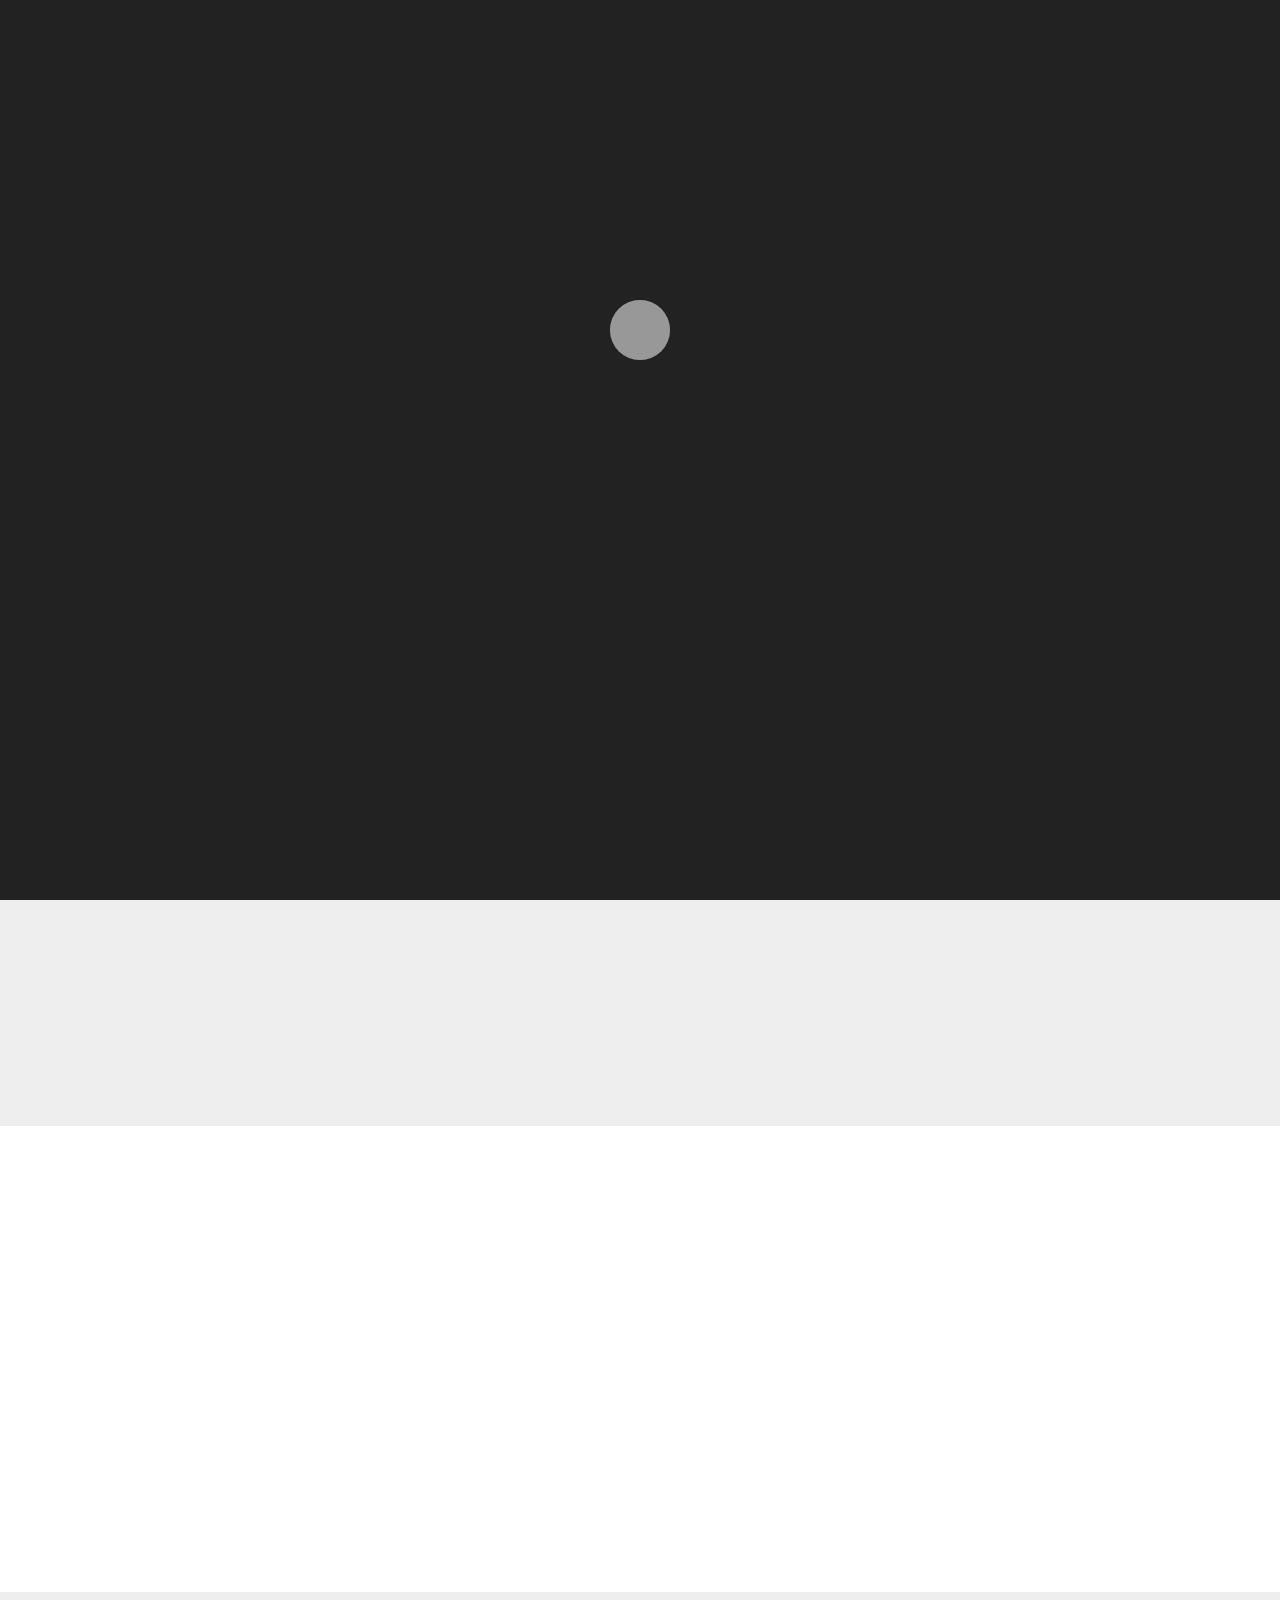
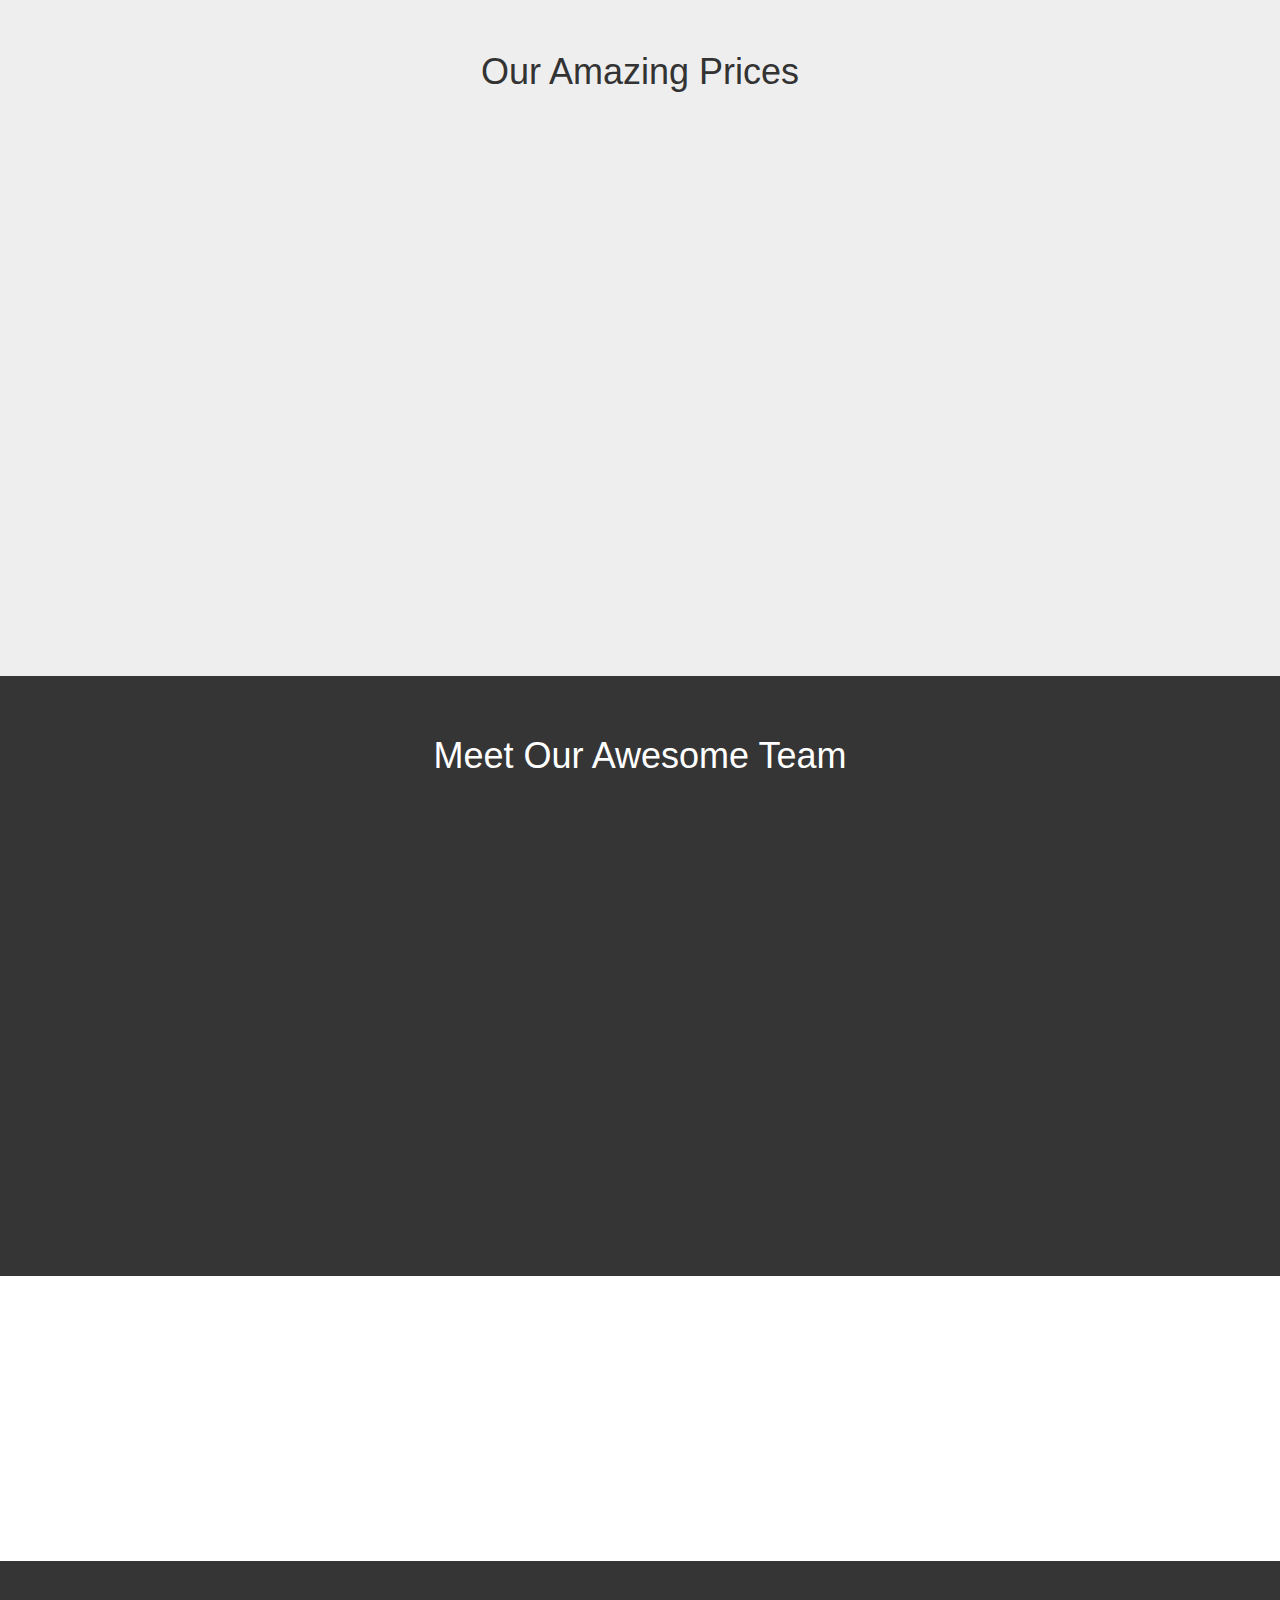
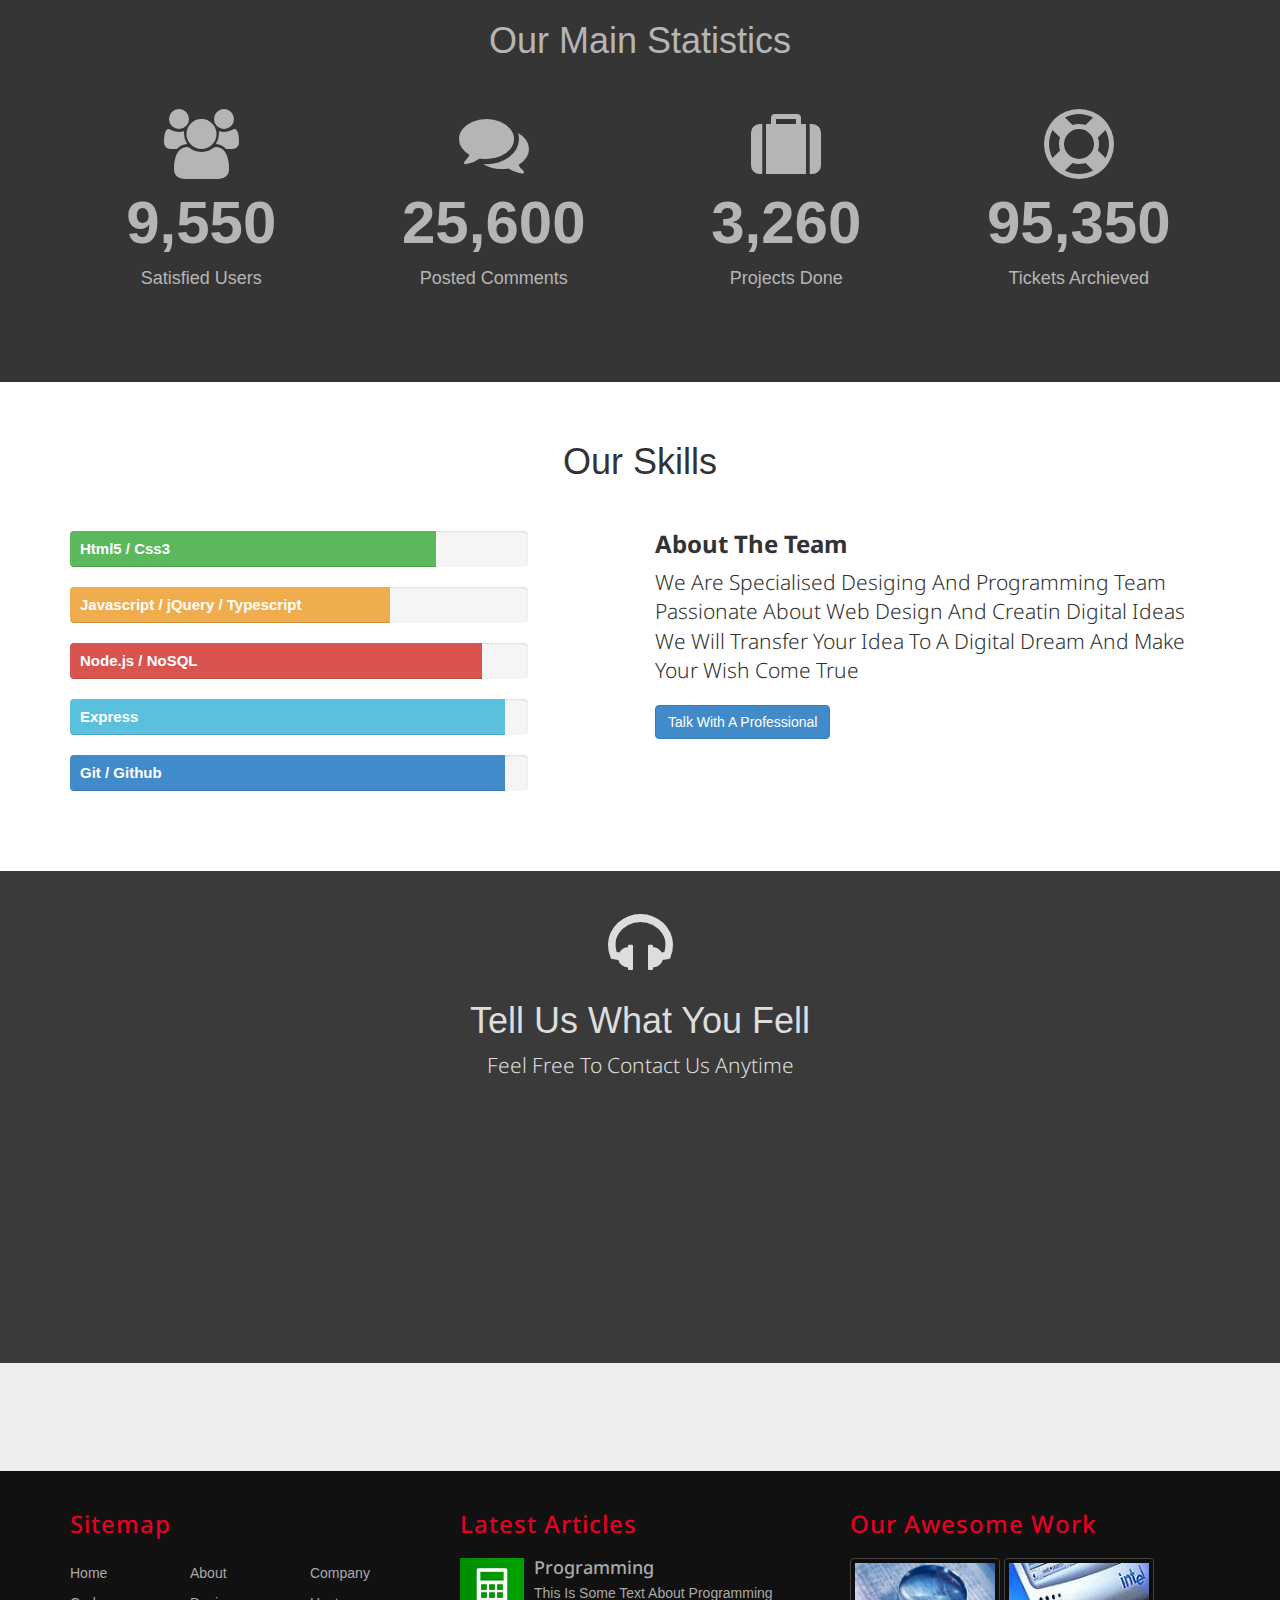
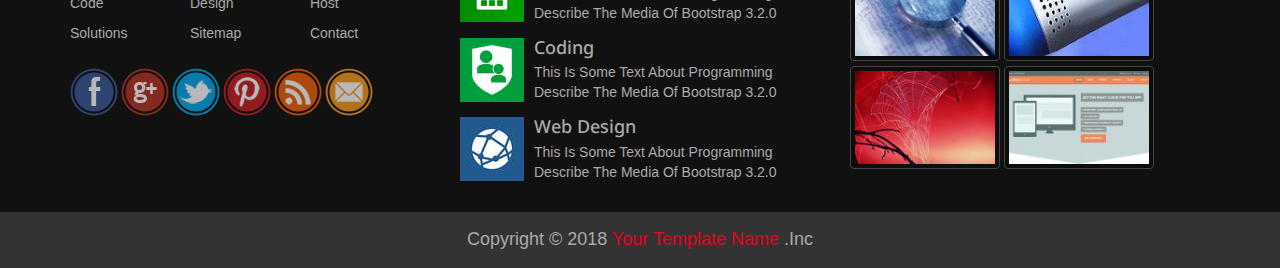
==== commit c3770433: "_edit_pages_title" ====
--- a/index.html
+++ b/index.html
@@ -6,7 +6,7 @@
 <meta http-equiv="X-UA-Compatible" content="IE=edge">
 <!-- First Mobile Meta -->
 <meta name="viewport" content="width=device-width, initial-scale=1">
-<title>Design With Bootstrap [1] Home</title>
+<title>Home</title>
 <link rel='stylesheet' href='css/bootstrap.css' />
 <link rel='stylesheet' href='css/font-awesome.min.css' />
 <link rel='stylesheet' href='css/style.css' />
